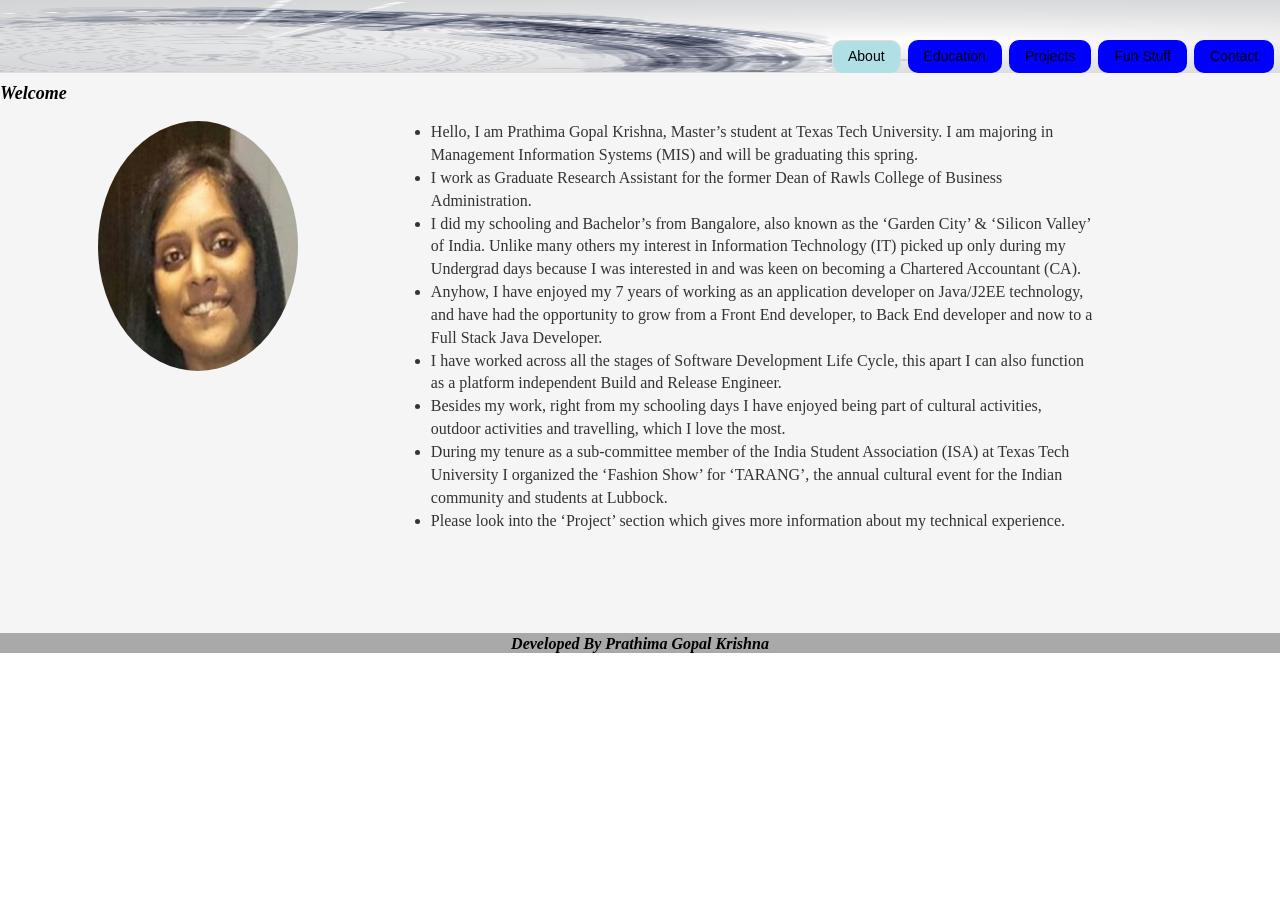
==== index.html @ 78127e40 "adding files" ====
<!doctype html>
<html>
<head>
<meta charset="utf-8">
<meta name="viewport" content="width=device-width, initial-scale=1">
<title>Prathima Gopal Krishna</title>
<link href="bootstrap-3.3.6-dist/css/bootstrap.min.css" rel="stylesheet" type="text/css">
<!-- jQuery library -->
<script src="https://ajax.googleapis.com/ajax/libs/jquery/1.12.0/jquery.min.js"></script>

<!-- Latest compiled JavaScript -->
<script src="http://maxcdn.bootstrapcdn.com/bootstrap/3.3.6/js/bootstrap.min.js"></script>

<!-- Style for carousel-->

</head>

<body>
<div class="container-fluid" align="left">
<div class="row" style="height:40px;"><img src="images/Vector-Stylish-Abstract-Technology-Background-02.jpg" 
alt="Cinque Terre" width="1365" height="72px"></img></div>
<div class="row">
  <div class="col-md-6" ></div>

    <ul class="nav nav-pills nav-tabs">
    <li class="active" ><a data-toggle="pill" href="#home">About</a></li>
    <li ><a data-toggle="pill" href="#menu1" >Education</a></li>
    <li ><a data-toggle="pill" href="#menu2">Projects</a></li>
    <li ><a data-toggle="pill" href="#menu3">Fun Stuff</a></li>
    <li ><a data-toggle="pill" href="#menu4">Contact</a></li>
  </ul>
</div>

  
  <div class="row" style="background-color:#F5F5F5;height:560px">
  <div class="tab-content">
    <div id="home" class="tab-pane fade in active">
    <div style="height:40px;font-family:Cambria, 'Hoefler Text', 'Liberation Serif', Times, 'Times New Roman', serif;font-size:18px;font-weight:bolder;font-style:italic;color:black;padding-top:8px;">Welcome</div>
      <table class="table" style="align-self:auto;border-color:black">
       <thead>
      <tr>
     </tr>
    </thead>
    <tbody>
      <tr>
      <td style="align-content:center;width:5%" ></td> 
        <td style="align-content:stretch;width:15%" ><img src="images/e027b202-7078-4789-ab4d-73de02828ff6.jpg" class="img-circle" alt="Cinque Terre" width="200" height="250px; "></img></td>
        <td style="align-content:center;width:40%;font-family:Cambria, 'Hoefler Text', 'Liberation Serif', Times, 'Times New Roman', serif;font-size:16px;font-weight:400;" >
       <ul>
       <li>Hello, I am Prathima Gopal Krishna, Master’s student at Texas Tech University. I am majoring in Management Information Systems (MIS) and will be graduating this spring. </li>
       <li>I work as Graduate Research Assistant for the former Dean of Rawls College of Business Administration. </li>
       <li>I did my schooling and Bachelor’s from Bangalore, also known as the ‘Garden City’ & ‘Silicon Valley’ of India. Unlike many others my interest in Information Technology (IT) picked up only during my Undergrad days because I was interested in and was keen on becoming a Chartered Accountant (CA). </li>
       <li>Anyhow, I have enjoyed my 7 years of working as an application developer on Java/J2EE technology, and have had the opportunity to grow from a Front End developer, to Back End developer and now to a Full Stack Java Developer.</li>
       <li> I have worked across all the stages of Software Development Life Cycle, this apart I can also function as a platform independent Build and Release Engineer.</li>
       <li>Besides my work, right from my schooling days I have enjoyed being part of cultural activities, outdoor activities and travelling, which I love the most.</li>
       <li>During my tenure as a sub-committee member of the India Student Association (ISA) at Texas Tech University I organized the ‘Fashion Show’ for ‘TARANG’, the annual cultural event for the Indian community and students at Lubbock. 
       </li>
       <li>Please look into the ‘Project’ section which gives more information about my technical experience.</li>
       </ul> 
</td>
       <td style="align-content:center;width:10%" ></td> 
       
      </tr>
    </tbody>

      </table>
    </div>
    <div id="menu1" class="tab-pane fade">
      <div style="height:20px;">&nbsp;</div>
     <div style="height:500px;overflow-y:auto">
     <p style="padding-left:300px;font-family:Cambria, 'Hoefler Text', 'Liberation Serif', Times, 'Times New Roman', serif;font-size:18px;font-weight:bold;font-style:italic;">Masters:</p>
     
      <p style="padding-left:300px;font-family:Cambria, 'Hoefler Text', 'Liberation Serif', Times, 'Times New Roman', serif;font-size:16px;"><b>Institute:</b>&nbsp;&nbsp;&nbsp;&nbsp;&nbsp;&nbsp;&nbsp;&nbsp;&nbsp;&nbsp;&nbsp;&nbsp;&nbsp;&nbsp;&nbsp;&nbsp;&nbsp;&nbsp;&nbsp;&nbsp;&nbsp;&nbsp;&nbsp;&nbsp;
      Texas Tech University (Lubbock-Texas)
      &nbsp;&nbsp;&nbsp;&nbsp;&nbsp;&nbsp;&nbsp;&nbsp;&nbsp;&nbsp;&nbsp;&nbsp;&nbsp;&nbsp;&nbsp;&nbsp;&nbsp;&nbsp;&nbsp;&nbsp;&nbsp;&nbsp;&nbsp;&nbsp;&nbsp;&nbsp;&nbsp;&nbsp;&nbsp;&nbsp;&nbsp;&nbsp;&nbsp;&nbsp;&nbsp;&nbsp;
      &nbsp;&nbsp;&nbsp;&nbsp;&nbsp;&nbsp;&nbsp;&nbsp;&nbsp;&nbsp;&nbsp;&nbsp;&nbsp;&nbsp;&nbsp;&nbsp;&nbsp;&nbsp;&nbsp;&nbsp;&nbsp;&nbsp;&nbsp;
   <a href="http://www.ttu.edu/">
      <img src="images/ttuicon.jpg" title="TTU" style="width:40px;height:40px;"></img>
    </a>  
      
     </p>
      <p style="padding-left:300px;font-family:Cambria, 'Hoefler Text', 'Liberation Serif', Times, 'Times New Roman', serif;font-size:16px;"><b>Major:</b>&nbsp;&nbsp;&nbsp;&nbsp;&nbsp;&nbsp;&nbsp;&nbsp;&nbsp;&nbsp;&nbsp;&nbsp;&nbsp;&nbsp;&nbsp;&nbsp;&nbsp;&nbsp;&nbsp;&nbsp;&nbsp;&nbsp;&nbsp;&nbsp;&nbsp;&nbsp;&nbsp;&nbsp;&nbsp;&nbsp;
      Management Information System(MIS)</p>
      <p style="padding-left:300px;font-family:Cambria, 'Hoefler Text', 'Liberation Serif', Times, 'Times New Roman', serif;font-size:16px;"><b>Core Courses:</b>&nbsp;&nbsp;&nbsp;&nbsp;&nbsp;&nbsp;&nbsp;&nbsp;&nbsp;&nbsp;&nbsp;&nbsp;&nbsp;&nbsp;&nbsp;
      Database Mangement</p>
      <p style="padding-left:458px;font-family:Cambria, 'Hoefler Text', 'Liberation Serif', Times, 'Times New Roman', serif;font-size:16px;">System Analysis and Design</p>
 <p style="padding-left:458px;font-family:Cambria, 'Hoefler Text', 'Liberation Serif', Times, 'Times New Roman', serif;font-size:16px;">Data & Text Mining</p>
  <p style="padding-left:458px;font-family:Cambria, 'Hoefler Text', 'Liberation Serif', Times, 'Times New Roman', serif;font-size:16px;">Data Management and Business Intelligence</p>     
  <p style="padding-left:458px;font-family:Cambria, 'Hoefler Text', 'Liberation Serif', Times, 'Times New Roman', serif;font-size:16px;">Business Analytics</p> 
  <p style="padding-left:300px;font-family:Cambria, 'Hoefler Text', 'Liberation Serif', Times, 'Times New Roman', serif;font-size:16px;"><b>Competencies:</b>&nbsp;&nbsp;&nbsp;&nbsp;&nbsp;&nbsp;&nbsp;&nbsp;&nbsp;&nbsp;&nbsp;&nbsp;&nbsp;
  Big Data, Hadoop, BI Tools</p>   
 
     <p style="padding-left:300px;font-family:Cambria, 'Hoefler Text', 'Liberation Serif', Times, 'Times New Roman', serif;font-size:18px;font-weight:bold;font-style:italic;">Bachelors:</p>
      <p style="padding-left:300px;font-family:Cambria, 'Hoefler Text', 'Liberation Serif', Times, 'Times New Roman', serif;font-size:16px;"><b>Institute:</b>&nbsp;&nbsp;&nbsp;&nbsp;&nbsp;&nbsp;&nbsp;&nbsp;&nbsp;&nbsp;&nbsp;&nbsp;&nbsp;&nbsp;&nbsp;&nbsp;&nbsp;&nbsp;&nbsp;&nbsp;&nbsp;&nbsp;&nbsp;&nbsp;
      Amrita Institute Of Technology & Science (Bangalore-India)
      &nbsp;&nbsp;&nbsp;&nbsp;&nbsp;&nbsp;&nbsp;&nbsp;&nbsp;&nbsp;&nbsp;&nbsp;&nbsp;&nbsp;&nbsp;&nbsp;&nbsp;&nbsp;&nbsp;
      <a href="https://www.amrita.edu/">
      <img src="images/amInst.jpg" title="AMU" style="width:40px;height:40px;"></img>
    </a> 
     </p>
      <p style="padding-left:300px;font-family:Cambria, 'Hoefler Text', 'Liberation Serif', Times, 'Times New Roman', serif;font-size:16px;"><b>Major:</b>&nbsp;&nbsp;&nbsp;&nbsp;&nbsp;&nbsp;&nbsp;&nbsp;&nbsp;&nbsp;&nbsp;&nbsp;&nbsp;&nbsp;&nbsp;&nbsp;&nbsp;&nbsp;&nbsp;&nbsp;&nbsp;&nbsp;&nbsp;&nbsp;&nbsp;&nbsp;&nbsp;&nbsp;&nbsp;&nbsp;
      Computer Science</p>
      <p style="padding-left:300px;font-family:Cambria, 'Hoefler Text', 'Liberation Serif', Times, 'Times New Roman', serif;font-size:16px;"><b>Core Courses:</b>&nbsp;&nbsp;&nbsp;&nbsp;&nbsp;&nbsp;&nbsp;&nbsp;&nbsp;&nbsp;&nbsp;&nbsp;&nbsp;&nbsp;&nbsp;&nbsp;
      Data Structures with C</p>
      <p style="padding-left:460px;font-family:Cambria, 'Hoefler Text', 'Liberation Serif', Times, 'Times New Roman', serif;font-size:16px;">Database Management Systems</p>
 <p style="padding-left:460px;font-family:Cambria, 'Hoefler Text', 'Liberation Serif', Times, 'Times New Roman', serif;font-size:16px;">Java Programming</p>
  <p style="padding-left:460px;font-family:Cambria, 'Hoefler Text', 'Liberation Serif', Times, 'Times New Roman', serif;font-size:16px;">Software Engineering</p>     
  <p style="padding-left:460px;font-family:Cambria, 'Hoefler Text', 'Liberation Serif', Times, 'Times New Roman', serif;font-size:16px;">Unix and Shell Programming</p>
  <p style="padding-left:460px;font-family:Cambria, 'Hoefler Text', 'Liberation Serif', Times, 'Times New Roman', serif;font-size:16px;">Operating Systems</p>
    <p style="padding-left:300px;font-family:Cambria, 'Hoefler Text', 'Liberation Serif', Times, 'Times New Roman', serif;font-size:16px;"><b>Competencies:</b>&nbsp;&nbsp;&nbsp;&nbsp;&nbsp;&nbsp;&nbsp;&nbsp;&nbsp;&nbsp;&nbsp;&nbsp;&nbsp;&nbsp;
    Java, Unix Shell Scripting, Data Structures</p> 
  
      </div>
    </div>
    
    <div id="menu2" class="tab-pane fade">
      <div style="height:40px;"></div>
      <div style="height:500px;overflow-y:auto">
       <!-- Academic Projects-->
      <p style="padding-left:200px;font-family:Cambria, 'Hoefler Text', 'Liberation Serif', Times, 'Times New Roman', serif;font-size:18px;font-weight:bold;">Academic Projects</p>
    
      <div class="panel-group" id="accordion">
    <div class="panel panel-default">
      <div class="panel-heading">
        <a style="font-family:Cambria, 'Hoefler Text', 'Liberation Serif', Times, 'Times New Roman', serif;font-size:16px;" data-toggle="collapse" data-parent="#accordion" href="#collapse1">Project in Database Management</a>
      </div>
      <div id="collapse1" class="panel-collapse collapse">
        <div class="panel-body">
        <p style="font-family:Cambria, 'Hoefler Text', 'Liberation Serif', Times, 'Times New Roman', serif;font-size:16px;"><b>Course Name:</b> Database Management</p>
        <p style="font-family:Cambria, 'Hoefler Text', 'Liberation Serif', Times, 'Times New Roman', serif;font-size:16px;"><b>Project Title:</b> Ideal Residency</p>
        <p style="font-family:Cambria, 'Hoefler Text', 'Liberation Serif', Times, 'Times New Roman', serif;font-size:16px;"><b>Tehnology & Tools:</b> SQL Server Management Studio, Visual Paradigm, Visual Studio (2012), SQL, PL/SQL, ASP.NET.</p>
        <p style="font-family:Cambria, 'Hoefler Text', 'Liberation Serif', Times, 'Times New Roman', serif;font-size:16px;"><b>Description:</b> The goal of this project was to design and develop a web based application using concepts from the course. 
        <br>
We decided to create a web application for the housing industry, precisely the apartment sector. 
<br>

The application designed and developed offered functionalities such as select and book apartments, rent and utility payments. 
</p>
        <p style="font-family:Cambria, 'Hoefler Text', 'Liberation Serif', Times, 'Times New Roman', serif;font-size:16px;"><b>Outcome:</b>
        The user requirements were documented in the Software requirement specification (SRS) document.
        <br>
Business rules were deduced from the user requirements. 
 <br>
Prepared list of all possible user queries. 
 <br>
List the System requirements with emphasis on response time and system security. 
 <br>
Creation of the logical and physical data model.
 <br>
Creation of the database and the related tables using the physical data model. 
 <br>
Design of the User interface using Dreamweaver and creation of the application using ASP.NET component of Visual studio.
 <br>
Sample Screen & Data model (Logical and Physical):&nbsp;&nbsp; <img src="images/sampleScreenShot.png" title="Screen" style="width:40px;height:40px;"></img>&nbsp;&nbsp;&nbsp;&nbsp;<img src="images/logicalmodel.png" title="Logical model" style="width:40px;height:40px;"></img>&nbsp;&nbsp;&nbsp;&nbsp;<img src="images/physicalmodel.png" title="Physical model" style="width:40px;height:40px;"></img>
        
        </p>
        </div>
      </div>
    </div>
    <div class="panel panel-default">
      <div class="panel-heading">
      
          <a style="font-family:Cambria, 'Hoefler Text', 'Liberation Serif', Times, 'Times New Roman', serif;font-size:16px;" data-toggle="collapse" data-parent="#accordion" href="#collapse2">Project in Systems Analysis and Design</a>
        
      </div>
      <div id="collapse2" class="panel-collapse collapse">
        <div class="panel-body">
               <p style="font-family:Cambria, 'Hoefler Text', 'Liberation Serif', Times, 'Times New Roman', serif;font-size:16px;"><b>Course Name:</b> Systems Analysis and Design</p>
        <p style="font-family:Cambria, 'Hoefler Text', 'Liberation Serif', Times, 'Times New Roman', serif;font-size:16px;"><b>Project Title:</b> Clinical Research</p>
        <p style="font-family:Cambria, 'Hoefler Text', 'Liberation Serif', Times, 'Times New Roman', serif;font-size:16px;"><b>Tehnology & Tools:</b> Visual Paradigm, SQL Server Management Studio, Visual Studio</p>
        <p style="font-family:Cambria, 'Hoefler Text', 'Liberation Serif', Times, 'Times New Roman', serif;font-size:16px;"><b>Description:</b>
        Goal of this project was to use the concepts from System analysis and design and to design a new system for high-level functional requirements of the EHR Clinical Research module as listed on the <a href="http://www.hl7.org/implement/standards/product_brief.cfm?product_id=16" style="font-style:italic">HL7</a> website.
        </p>
        <p style="font-family:Cambria, 'Hoefler Text', 'Liberation Serif', Times, 'Times New Roman', serif;font-size:16px;"><b>Outcome:</b>
        Derived the functional and non-functional requirements from the high level functional requirements. 
        <br>
Created the domain and design class diagram, sample:&nbsp;&nbsp; <img src="images/domainSAD.png" title="Screen" style="width:40px;height:40px;"> &nbsp;&nbsp; <img src="images/designSAD.png" title="Screen" style="width:40px;height:40px;">
 <br>
Created the Use Case diagrams, sample: &nbsp;&nbsp; <img src="images/useCaseSAD.png" title="Screen" style="width:40px;height:40px;">
 <br>
Created the Logical database design with the description of the tables, attributes and data type.
 <br>
Created the Sequence Diagrams, sample:&nbsp;&nbsp; <img src="images/seqSAD.png" title="Screen" style="width:40px;height:40px;">
        </p>
        
        </div>
      </div>
    </div>
    <div class="panel panel-default">
      <div class="panel-heading">
        <a style="font-family:Cambria, 'Hoefler Text', 'Liberation Serif', Times, 'Times New Roman', serif;font-size:16px;" data-toggle="collapse" data-parent="#accordion" href="#collapse3">Project in Data Management and Business Intelligence</a>
        
      </div>
      <div id="collapse3" class="panel-collapse collapse">
        <div class="panel-body">
               <p style="font-family:Cambria, 'Hoefler Text', 'Liberation Serif', Times, 'Times New Roman', serif;font-size:16px;"><b>Course Name:</b> Data Management and Business Intelligence</p>
        <p style="font-family:Cambria, 'Hoefler Text', 'Liberation Serif', Times, 'Times New Roman', serif;font-size:16px;"><b>Project Title:</b> Data Warehousing-Using Hadoop and SQL Server 2008</p>
        <p style="font-family:Cambria, 'Hoefler Text', 'Liberation Serif', Times, 'Times New Roman', serif;font-size:16px;"><b>Tehnology & Tools:</b> Visual Studio, SSIS, SSAS, SAS Enterprise Guide, Tableau, Hortonworks Sandbox distribution of Hadoop, Hive, Sqoop</p>
        <p style="font-family:Cambria, 'Hoefler Text', 'Liberation Serif', Times, 'Times New Roman', serif;font-size:16px;"><b>Description:</b>
Creation and analysis of a datamart using 2 different data sets on SQL Server 2008 and Hadoop.
        <br>
Analysis of the datamart viz. reports created using Tableau and SAS Enterprise Guide.

        </p>
        <p style="font-family:Cambria, 'Hoefler Text', 'Liberation Serif', Times, 'Times New Roman', serif;font-size:16px;"><b>Outcome:</b>
        Data Cleansing and loading is done viz. ETL using SSIS component of Visual Studio, sample: &nbsp;&nbsp; <img src="images/etl.png" title="Screen" style="width:40px;height:40px;">
        <br>
Data mart created using the SSIS component of Visual Studio and using Hortonworks Sandbox file browser.
<br>
Data inserted from SQL server to Hadoop using Sqoop.
<br>
Drill down the cube/datamart results by various parameters, sample:&nbsp;&nbsp; Tableau <img src="images/Tab.png" title="Screen" style="width:40px;height:40px;"> &nbsp;&nbsp; SAS EG.<img src="images/SSAS.png" title="Screen" style="width:40px;height:40px;">

        </p>
        </div>
      </div>
    </div>
  </div>
    
    
    
     <br>
     <!-- Professional Projects--> 
       <p style="padding-left:200px;font-family:Cambria, 'Hoefler Text', 'Liberation Serif', Times, 'Times New Roman', serif;font-size:18px;font-weight:bold;">Professional Projects</p>
       
             <div class="panel-group" id="accordion1">
    <div class="panel panel-default">
      <div class="panel-heading">
        <a style="font-family:Cambria, 'Hoefler Text', 'Liberation Serif', Times, 'Times New Roman', serif;font-size:16px;" data-toggle="collapse" data-parent="#accordion1" href="#collapse4">Project at Texas Tech University</a>
      </div>
      <div id="collapse4" class="panel-collapse collapse">
        <div class="panel-body">
               <p style="font-family:Cambria, 'Hoefler Text', 'Liberation Serif', Times, 'Times New Roman', serif;font-size:16px;"><b>Client:</b> National Science Foundation(NSF)</p>
        <p style="font-family:Cambria, 'Hoefler Text', 'Liberation Serif', Times, 'Times New Roman', serif;font-size:16px;"><b>Project Title:</b> Network Critical Interdependent Infrastructure Systems</p>
        <p style="font-family:Cambria, 'Hoefler Text', 'Liberation Serif', Times, 'Times New Roman', serif;font-size:16px;"><b>Tehnology & Tools:</b> Java, Power World, Any Logic Simulation</p>
        <p style="font-family:Cambria, 'Hoefler Text', 'Liberation Serif', Times, 'Times New Roman', serif;font-size:16px;"><b>Description:</b>
        The objective is to develop a research framework for assessing the resilience and economic impact of disasters on networked critical interdependent infrastructures.
        </p>
        <p style="font-family:Cambria, 'Hoefler Text', 'Liberation Serif', Times, 'Times New Roman', serif;font-size:16px;"><b>Outcome:</b>
     Evaluated the resilience and impact of disasters on network critical interdependent system by designing a framework and simulating an agent based model of the framework. 
     <br>
Demonstrated that a multi-drop framework is secure and resilient to attacks.  

        </p>
        </div>
      </div>
    </div>
    <div class="panel panel-default">
      <div class="panel-heading">
        <a style="font-family:Cambria, 'Hoefler Text', 'Liberation Serif', Times, 'Times New Roman', serif;font-size:16px;" data-toggle="collapse" data-parent="#accordion1" href="#collapse5">Project at HP(1)</a>
      </div>
      <div id="collapse5" class="panel-collapse collapse">
        <div class="panel-body">       <p style="font-family:Cambria, 'Hoefler Text', 'Liberation Serif', Times, 'Times New Roman', serif;font-size:16px;"><b>Client:</b> Telstra</p>
        <p style="font-family:Cambria, 'Hoefler Text', 'Liberation Serif', Times, 'Times New Roman', serif;font-size:16px;"><b>Project Title:</b> National Broadband Network (NBN)</p>
        <p style="font-family:Cambria, 'Hoefler Text', 'Liberation Serif', Times, 'Times New Roman', serif;font-size:16px;"><b>Tehnology & Tools:</b> Java, JSP, HTML, CSS, Hibernate, SOAP UI, REST, WSDL, XML, HP Quality Center, Winscp, Putty, Websphere, SVN, Eclipse, Oracle DB. </p>
        <p style="font-family:Cambria, 'Hoefler Text', 'Liberation Serif', Times, 'Times New Roman', serif;font-size:16px;"><b>Description:</b>
        NBN is the enhanced e-business application of LOLO, a legacy application that supports automatic ordering processes for Telstra Wholesale Service Providers.
        </p>
        <p style="font-family:Cambria, 'Hoefler Text', 'Liberation Serif', Times, 'Times New Roman', serif;font-size:16px;"><b>Outcome:</b>
        Implemented product ordering and tracking system of the Telstra NBN application with minimum defects.
<br>
Awarded the HP-E-Award for quick troubleshooting and resolution of defects during System Integration Testing (SIT) at onsite and offshore. 
<br>
Reduced the defect resolution time and quality improvement by minimizing the defects during User Acceptance Testing (UAT) and production release by leading and assisting the team.

        
        </p></div>
      </div>
    </div>
    <div class="panel panel-default">
      <div class="panel-heading">
        <a style="font-family:Cambria, 'Hoefler Text', 'Liberation Serif', Times, 'Times New Roman', serif;font-size:16px;" data-toggle="collapse" data-parent="#accordion1" href="#collapse6">Project at HP(2)</a>
      </div>
      <div id="collapse6" class="panel-collapse collapse">
        <div class="panel-body"> <p style="font-family:Cambria, 'Hoefler Text', 'Liberation Serif', Times, 'Times New Roman', serif;font-size:16px;"><b>Client:</b> Symantec</p>
        <p style="font-family:Cambria, 'Hoefler Text', 'Liberation Serif', Times, 'Times New Roman', serif;font-size:16px;"><b>Project Title:</b> Symantec Build & Release Engineering Team</p>
        <p style="font-family:Cambria, 'Hoefler Text', 'Liberation Serif', Times, 'Times New Roman', serif;font-size:16px;"><b>Tehnology & Tools:</b> Unix Shell Scripting, Remedy, Perforce, Winscp, Putty. </p>
        <p style="font-family:Cambria, 'Hoefler Text', 'Liberation Serif', Times, 'Times New Roman', serif;font-size:16px;"><b>Description:</b>
        To perform build and release activities for applications developed on various platforms adhering to the release management process. 
        </p>
        <p style="font-family:Cambria, 'Hoefler Text', 'Liberation Serif', Times, 'Times New Roman', serif;font-size:16px;"><b>Outcome:</b>
        Migrated applications across platforms to UAT and production environment. 
<br>
Reduced the build and deployment time by automating build scripts. 
<br>
Monitored and performed error free database baseline activity. 

        
        </p></div>
      </div>
    </div>
    <div class="panel panel-default">
          <div class="panel-heading">
            <a style="font-family:Cambria, 'Hoefler Text', 'Liberation Serif', Times, 'Times New Roman', serif;font-size:16px;" data-toggle="collapse" data-parent="#accordion1" href="#collapse7">Project at IGATE</a>
          </div>
          <div id="collapse7" class="panel-collapse collapse">
            <div class="panel-body">       <p style="font-family:Cambria, 'Hoefler Text', 'Liberation Serif', Times, 'Times New Roman', serif;font-size:16px;"><b>Client:</b> HONDA</p>
        <p style="font-family:Cambria, 'Hoefler Text', 'Liberation Serif', Times, 'Times New Roman', serif;font-size:16px;"><b>Project Title:</b> Apollo Seihen</p>
        <p style="font-family:Cambria, 'Hoefler Text', 'Liberation Serif', Times, 'Times New Roman', serif;font-size:16px;"><b>Tehnology & Tools:</b> Java, Hibernate, JSP, HTML, CSS, DB2, Junit, Star UML, Spring, Websphere.</p>
        <p style="font-family:Cambria, 'Hoefler Text', 'Liberation Serif', Times, 'Times New Roman', serif;font-size:16px;"><b>Description:</b>
        To deliver a solution to enable an accurate calculation of a DAD (Dealer arrival date) and keep to it.
        <br>
To provide monitoring and management of progress of a vehicle along the supply chain.
        <br>
 To enable business to meet the fixed DAD which will provide confidence to the Dealer networks on the delivery promise received from Honda.

        </p>
        <p style="font-family:Cambria, 'Hoefler Text', 'Liberation Serif', Times, 'Times New Roman', serif;font-size:16px;"><b>Outcome:</b>
        In the automated system to deduce HONDA dealer arrival date, implemented the ordering process with minimum defects. 
<br>
Implemented the data model of the application.
<br>
Led and mentored a small team of UI developers in timely delivery of the deliverables. 
<br>
Accurately captured business rules by reverse engineering the legacy system developed in COBOL.
<br>
Ensured error free version controlling while assisting as configuration controller.
        </p></div>
          </div>
    </div>
    <div class="panel panel-default">
          <div class="panel-heading">
             <a style="font-family:Cambria, 'Hoefler Text', 'Liberation Serif', Times, 'Times New Roman', serif;font-size:16px;" data-toggle="collapse" data-parent="#accordion1" href="#collapse8">Project at Crimson Logic(1)</a>
          </div>
          <div id="collapse8" class="panel-collapse collapse">
            <div class="panel-body">       <p style="font-family:Cambria, 'Hoefler Text', 'Liberation Serif', Times, 'Times New Roman', serif;font-size:16px;"><b>Client:</b> Quatar Customs</p>
        <p style="font-family:Cambria, 'Hoefler Text', 'Liberation Serif', Times, 'Times New Roman', serif;font-size:16px;"><b>Project Title:</b> Quatar Customs Single Window Clearance System(QCCSW)</p>
        <p style="font-family:Cambria, 'Hoefler Text', 'Liberation Serif', Times, 'Times New Roman', serif;font-size:16px;"><b>Tehnology & Tools:</b> Java, Spring, Hibernate, JSP, CSS, HTML, HP Quality Center, Oracle, Eclipse, Weblogic</p>
        <p style="font-family:Cambria, 'Hoefler Text', 'Liberation Serif', Times, 'Times New Roman', serif;font-size:16px;"><b>Description:</b>
        QCCSW system facilitates Qatar customs and traders for effective customs clearance by increasing the efficiency through time and cost savings for traders in their dealings with various government authorities for obtaining the relevant clearance and permit(s) for moving cargoes across national or economic borders.
        </p>
        <p style="font-family:Cambria, 'Hoefler Text', 'Liberation Serif', Times, 'Times New Roman', serif;font-size:16px;"><b>Outcome:</b>
        
    Implemented and tested the guarantee and refund payment system of the system with minimum defects.
        </p></div>
          </div>
    </div>
     <div class="panel panel-default">
          <div class="panel-heading">
            <a style="font-family:Cambria, 'Hoefler Text', 'Liberation Serif', Times, 'Times New Roman', serif;font-size:16px;" data-toggle="collapse" data-parent="#accordion1" href="#collapse9">Project at Crimson Logic(2)</a>
          
          </div>
          <div id="collapse9" class="panel-collapse collapse">
            <div class="panel-body">       <p style="font-family:Cambria, 'Hoefler Text', 'Liberation Serif', Times, 'Times New Roman', serif;font-size:16px;"><b>Client:</b> Human Resource Department, Crimson Logic, Bangalore</p>
        <p style="font-family:Cambria, 'Hoefler Text', 'Liberation Serif', Times, 'Times New Roman', serif;font-size:16px;"><b>Project Title:</b> Online Performance Monitoring System</p>
        <p style="font-family:Cambria, 'Hoefler Text', 'Liberation Serif', Times, 'Times New Roman', serif;font-size:16px;"><b>Tehnology & Tools:</b> Java, JSP, Struts, JDeveloper, Tomcat, Oracle</p>
        <p style="font-family:Cambria, 'Hoefler Text', 'Liberation Serif', Times, 'Times New Roman', serif;font-size:16px;"><b>Description:</b>
        Online Performance Monitoring System is an automated rating tool that enables the management to review, rate the performance of all employees, generate the bell curve and desired reports. 
        <br>
The aim is to eliminate the paper based performance review process.

        </p>
        <p style="font-family:Cambria, 'Hoefler Text', 'Liberation Serif', Times, 'Times New Roman', serif;font-size:16px;"><b>Outcome:</b>
        Interacting with the HR department accurately captured user requirements.
        <br>
Implemented and tested the system with minimum defects.
<br>
Exclusively maintained the system. 

        </p></div>
          </div>
    </div>
 </div> 
      
   
      </div>
    </div>
    <div id="menu3" class="tab-pane fade">
      <div style="height:40px;"></div>
     
     <table class="table" style="align-self:auto;border-color:black">
       <thead>
      <tr>
     </tr>
    </thead>
    <tbody>
      <tr>
      <td style="width:40%" >
       <img class="img-rounded" src="images/IMG-20150321-WA0071.jpg" style="width:80%;height:35%;"></img> 
      </td> 
       <td style="width:40%">
       <p style="padding-top:50px;font-family:Cambria, 'Hoefler Text', 'Liberation Serif', Times, 'Times New Roman', serif;font-size:16px;font-weight:400;align-content:stretch;">
       <ul>
       <li>Besides work and studies I enjoy travelling, music, karaoke, dance and reading.</li>
       <li> I am a level 1 bharatanatyam dancer, have learnt Indian classical music and enjoy reading non-fictional crime and medical thrillers.</li>
       <li>Some of my favourite authors are John Grisham, Robin Cook, Jeffery Archer,Khaled Hosseine and Sudha Murthy etc.</li>
       <li> I have travelled most of Karnataka (where I come from), Kerala, Chennai, parts of Andhra Pradesh, Jaipur, Mumbai, Melbourne, New Mexico and most part of Texas, but my ultimate dream is to travel the world.</li>
       </ul>
 </p>
        </td>
        </tr>
        <tr style="height:60px;">
       <td style="width:10%" >
        <img class="img-rounded" src="images/DSC01333.JPG" style="padding-left:50px;padding-top:50px; width:200px;height:200px;"></img> 
       </td> 
       <td style="width:10%" >
        <img class="img-rounded" src="images/DSC01200.JPG" style="width:200px;height:200px;"></img> 
       </td> 
       <td style="width:40%" >
        <img class="img-rounded" src="images/DSC00167.JPG" style="align-content:center;width:200px;height:200px;"></img> 
       </td> 
      
      </tr>
    </tbody>

      </table>

    </div>
    <div id="menu4" class="tab-pane fade">
    <div style="height:100px;">&nbsp;</div>
    <div class="well well-lg">
    <table class="table" style="align-self:center;">
      <tbody>
      <tr align="center">
      <td>
      <p style="font-family:Cambria, 'Hoefler Text', 'Liberation Serif', Times, 'Times New Roman', serif;font-size:18px;font-weight:bold">Email:
    <a href="mailto:prath29@gmail.com">
      <img src="images/emailIcon.png"  style="width:40px;height:40px;"></img>
    </a>
    </p>
    <br><br><br><br><br><br><br><br>
    <p style="padding-left:10px;font-family:Cambria, 'Hoefler Text', 'Liberation Serif', Times, 'Times New Roman', serif;font-size:18px;font-weight:bold">
    GitHub:
      <a href="https://github.com/prathimagopalkrishna">
      <img src="images/githubIcon.png"  style="width:40px;height:40px;"></img>
    </a>
    
    </p>
     </td> 
      <td style="align-content:center;" ><p style="font-family:Cambria, 'Hoefler Text', 'Liberation Serif', Times, 'Times New Roman', serif;font-size:18px;font-weight:bold">LinkedIn:
     <a href="https://www.linkedin.com/in/prathimagopalkrishna">
      <img src="images/Linkedin_grey.png"  style="width:40px;height:40px;"></img>
    </a>
    </p>
   <br><br><br><br><br><br><br><br>
   <p style="font-family:Cambria, 'Hoefler Text', 'Liberation Serif', Times, 'Times New Roman', serif;font-size:18px;font-weight:bold">Google+:
   <a href="https://plus.google.com/+prathimakrishnagopal/about"
   rel="publisher" target="_top" style="text-decoration:none;">
<img src="images/google+.jpg"  style="width:45px;height:45px;"></img>
</a>
 </p>
    
    </td> 
      <td style="align-content:center;" > 
       <p style="font-family:Cambria, 'Hoefler Text', 'Liberation Serif', Times, 'Times New Roman', serif;font-size:18px;font-weight:bold">Twitter:
    <a href="https://twitter.com/prathikri" data-show-count="false">
      <img src="images/twitter.jpg"  style="width:40px;height:40px;"></img>
    </a>
        
    </p>
   
    </td> 
    </tr>
    
</tbody>
</table>
    </div>
     </div>
  </div>
  </div>
  
  
  </div>

<footer style="height:20px;background-color:#A9A9A9; text-align:center;font-family:Cambria, 'Hoefler Text', 'Liberation Serif', Times, 'Times New Roman', serif;font-size:16px;color:black;font-weight:bolder;font-style:italic">Developed By Prathima Gopal Krishna</footer>
</body>
</html>
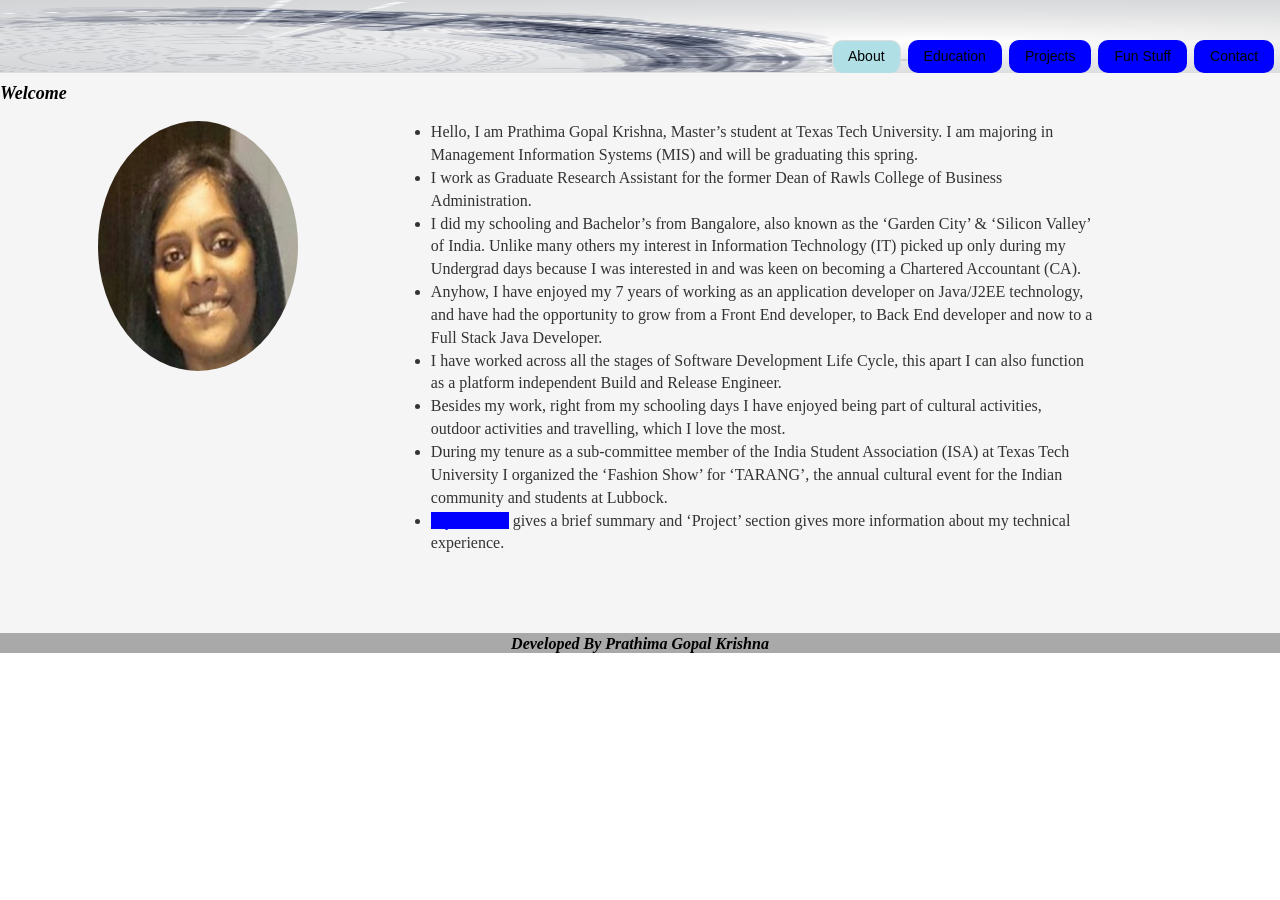
==== commit 74038ae0: "adding files" ====
--- a/index.html
+++ b/index.html
@@ -5,13 +5,15 @@
 <meta name="viewport" content="width=device-width, initial-scale=1">
 <title>Prathima Gopal Krishna</title>
 <link href="bootstrap-3.3.6-dist/css/bootstrap.min.css" rel="stylesheet" type="text/css">
+<link href="bootstrap-3.3.6-dist/css/modal.css" rel="stylesheet" type="text/css">
 <!-- jQuery library -->
 <script src="https://ajax.googleapis.com/ajax/libs/jquery/1.12.0/jquery.min.js"></script>
 
 <!-- Latest compiled JavaScript -->
 <script src="http://maxcdn.bootstrapcdn.com/bootstrap/3.3.6/js/bootstrap.min.js"></script>
 
-<!-- Style for carousel-->
+<!-- Style for modal-->
+<script src="bootstrap-3.3.6-dist/js/modalOpen.js"></script>
 
 </head>
 
@@ -55,7 +57,8 @@
        <li>Besides my work, right from my schooling days I have enjoyed being part of cultural activities, outdoor activities and travelling, which I love the most.</li>
        <li>During my tenure as a sub-committee member of the India Student Association (ISA) at Texas Tech University I organized the ‘Fashion Show’ for ‘TARANG’, the annual cultural event for the Indian community and students at Lubbock. 
        </li>
-       <li>Please look into the ‘Project’ section which gives more information about my technical experience.</li>
+       <li><a class="view-pdf" href="PrathimaGopalKrishna.pdf" title="Resume" style="color:blue;"><u>My Resume</u></a>
+       gives a brief summary and ‘Project’ section gives more information about my technical experience.</li>
        </ul> 
 </td>
        <td style="align-content:center;width:10%" ></td> 
--- a/bootstrap-3.3.6-dist/css/modal.css
+++ b/bootstrap-3.3.6-dist/css/modal.css
@@ -0,0 +1,18 @@
+    .iframe-container {    
+    padding-bottom: 60%;
+    padding-top: 30px; height: 0; overflow: hidden;
+}
+ 
+.iframe-container iframe,
+.iframe-container object,
+.iframe-container embed{
+    position: absolute;
+    top: 0;
+    left: 0;
+    width: 100%;
+    height: 100%;
+}
+
+.modal.in .modal-dialog {
+  transform: none; /*translate(0px, 0px);*/
+}
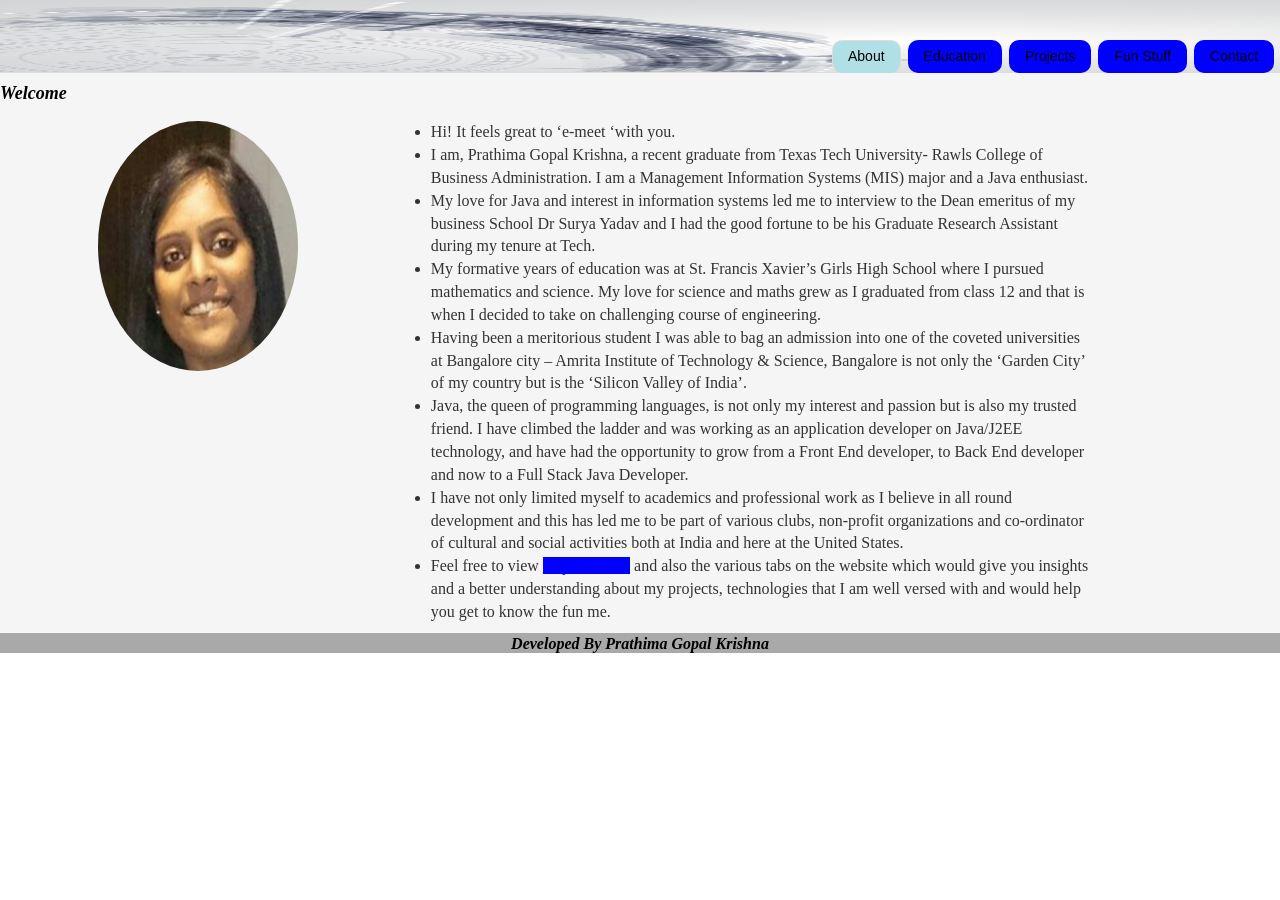
==== commit 1eadb970: "adding" ====
--- a/index.html
+++ b/index.html
@@ -19,7 +19,7 @@
 
 <body>
 <div class="container-fluid" align="left">
-<div class="row" style="height:40px;"><img src="images/Vector-Stylish-Abstract-Technology-Background-02.jpg" 
+<div class="row" style="height:40px;"><img src="images/Vector-Stylish-Abstract-Technology-Background-02.jpg"
 alt="Cinque Terre" width="1365" height="72px"></img></div>
 <div class="row">
   <div class="col-md-6" ></div>
@@ -33,7 +33,7 @@
   </ul>
 </div>
 
-  
+
   <div class="row" style="background-color:#F5F5F5;height:560px">
   <div class="tab-content">
     <div id="home" class="tab-pane fade in active">
@@ -45,24 +45,22 @@
     </thead>
     <tbody>
       <tr>
-      <td style="align-content:center;width:5%" ></td> 
+      <td style="align-content:center;width:5%" ></td>
         <td style="align-content:stretch;width:15%" ><img src="images/e027b202-7078-4789-ab4d-73de02828ff6.jpg" class="img-circle" alt="Cinque Terre" width="200" height="250px; "></img></td>
         <td style="align-content:center;width:40%;font-family:Cambria, 'Hoefler Text', 'Liberation Serif', Times, 'Times New Roman', serif;font-size:16px;font-weight:400;" >
        <ul>
-       <li>Hello, I am Prathima Gopal Krishna, Master’s student at Texas Tech University. I am majoring in Management Information Systems (MIS) and will be graduating this spring. </li>
-       <li>I work as Graduate Research Assistant for the former Dean of Rawls College of Business Administration. </li>
-       <li>I did my schooling and Bachelor’s from Bangalore, also known as the ‘Garden City’ & ‘Silicon Valley’ of India. Unlike many others my interest in Information Technology (IT) picked up only during my Undergrad days because I was interested in and was keen on becoming a Chartered Accountant (CA). </li>
-       <li>Anyhow, I have enjoyed my 7 years of working as an application developer on Java/J2EE technology, and have had the opportunity to grow from a Front End developer, to Back End developer and now to a Full Stack Java Developer.</li>
-       <li> I have worked across all the stages of Software Development Life Cycle, this apart I can also function as a platform independent Build and Release Engineer.</li>
-       <li>Besides my work, right from my schooling days I have enjoyed being part of cultural activities, outdoor activities and travelling, which I love the most.</li>
-       <li>During my tenure as a sub-committee member of the India Student Association (ISA) at Texas Tech University I organized the ‘Fashion Show’ for ‘TARANG’, the annual cultural event for the Indian community and students at Lubbock. 
-       </li>
-       <li><a class="view-pdf" href="PrathimaGopalKrishna.pdf" title="Resume" style="color:blue;"><u>My Resume</u></a>
-       gives a brief summary and ‘Project’ section gives more information about my technical experience.</li>
-       </ul> 
+       <li>Hi! It feels great to ‘e-meet ‘with you.</li>
+       <li>I am, Prathima Gopal Krishna, a recent graduate from Texas Tech University- Rawls College of Business Administration. I am a Management Information Systems (MIS) major and a Java enthusiast.</li>
+       <li>My love for Java and interest in information systems led me to interview to the Dean emeritus of my business School Dr Surya Yadav and I had the good fortune to be his Graduate Research Assistant during my tenure at Tech.</li>
+       <li>My formative years of education was at St. Francis Xavier’s Girls High School where I pursued mathematics and science. My love for science and maths grew as I graduated from class 12 and that is when I decided to take on challenging course of engineering. </li>
+       <li> Having been a meritorious student I was able to bag an admission into one of the coveted universities at Bangalore city – Amrita Institute of Technology & Science, Bangalore is not only the ‘Garden City’ of my country but is the ‘Silicon Valley of India’.</li>
+      <li>Java, the queen of programming languages, is not only my interest and passion but is also my trusted friend. I have climbed the ladder and was working as an application developer on Java/J2EE technology, and have had the opportunity to grow from a Front End developer, to Back End developer and now to a Full Stack Java Developer.</li>
+      <li>I have not only limited myself to academics and professional work as I believe in all round development and this has led me to be part of various clubs, non-profit organizations and co-ordinator of cultural and social activities both at India and here at the United States.</li>
+       <li>Feel free to view <a class="view-pdf" href="PrathimaGopalKrishna.pdf" title="Resume" style="color:blue;"><u>‘My Resume’</u></a> and also the various tabs on the website which would give you insights and a better understanding about my projects, technologies that I am well versed with and would help you get to know the fun me.</li>
+      </ul>
 </td>
-       <td style="align-content:center;width:10%" ></td> 
-       
+       <td style="align-content:center;width:10%" ></td>
+
       </tr>
     </tbody>
 
@@ -72,15 +70,15 @@
       <div style="height:20px;">&nbsp;</div>
      <div style="height:500px;overflow-y:auto">
      <p style="padding-left:300px;font-family:Cambria, 'Hoefler Text', 'Liberation Serif', Times, 'Times New Roman', serif;font-size:18px;font-weight:bold;font-style:italic;">Masters:</p>
-     
+
       <p style="padding-left:300px;font-family:Cambria, 'Hoefler Text', 'Liberation Serif', Times, 'Times New Roman', serif;font-size:16px;"><b>Institute:</b>&nbsp;&nbsp;&nbsp;&nbsp;&nbsp;&nbsp;&nbsp;&nbsp;&nbsp;&nbsp;&nbsp;&nbsp;&nbsp;&nbsp;&nbsp;&nbsp;&nbsp;&nbsp;&nbsp;&nbsp;&nbsp;&nbsp;&nbsp;&nbsp;
       Texas Tech University (Lubbock-Texas)
       &nbsp;&nbsp;&nbsp;&nbsp;&nbsp;&nbsp;&nbsp;&nbsp;&nbsp;&nbsp;&nbsp;&nbsp;&nbsp;&nbsp;&nbsp;&nbsp;&nbsp;&nbsp;&nbsp;&nbsp;&nbsp;&nbsp;&nbsp;&nbsp;&nbsp;&nbsp;&nbsp;&nbsp;&nbsp;&nbsp;&nbsp;&nbsp;&nbsp;&nbsp;&nbsp;&nbsp;
       &nbsp;&nbsp;&nbsp;&nbsp;&nbsp;&nbsp;&nbsp;&nbsp;&nbsp;&nbsp;&nbsp;&nbsp;&nbsp;&nbsp;&nbsp;&nbsp;&nbsp;&nbsp;&nbsp;&nbsp;&nbsp;&nbsp;&nbsp;
    <a href="http://www.ttu.edu/">
       <img src="images/ttuicon.jpg" title="TTU" style="width:40px;height:40px;"></img>
-    </a>  
-      
+    </a>
+
      </p>
       <p style="padding-left:300px;font-family:Cambria, 'Hoefler Text', 'Liberation Serif', Times, 'Times New Roman', serif;font-size:16px;"><b>Major:</b>&nbsp;&nbsp;&nbsp;&nbsp;&nbsp;&nbsp;&nbsp;&nbsp;&nbsp;&nbsp;&nbsp;&nbsp;&nbsp;&nbsp;&nbsp;&nbsp;&nbsp;&nbsp;&nbsp;&nbsp;&nbsp;&nbsp;&nbsp;&nbsp;&nbsp;&nbsp;&nbsp;&nbsp;&nbsp;&nbsp;
       Management Information System(MIS)</p>
@@ -88,18 +86,18 @@
       Database Mangement</p>
       <p style="padding-left:458px;font-family:Cambria, 'Hoefler Text', 'Liberation Serif', Times, 'Times New Roman', serif;font-size:16px;">System Analysis and Design</p>
  <p style="padding-left:458px;font-family:Cambria, 'Hoefler Text', 'Liberation Serif', Times, 'Times New Roman', serif;font-size:16px;">Data & Text Mining</p>
-  <p style="padding-left:458px;font-family:Cambria, 'Hoefler Text', 'Liberation Serif', Times, 'Times New Roman', serif;font-size:16px;">Data Management and Business Intelligence</p>     
-  <p style="padding-left:458px;font-family:Cambria, 'Hoefler Text', 'Liberation Serif', Times, 'Times New Roman', serif;font-size:16px;">Business Analytics</p> 
+  <p style="padding-left:458px;font-family:Cambria, 'Hoefler Text', 'Liberation Serif', Times, 'Times New Roman', serif;font-size:16px;">Data Management and Business Intelligence</p>
+  <p style="padding-left:458px;font-family:Cambria, 'Hoefler Text', 'Liberation Serif', Times, 'Times New Roman', serif;font-size:16px;">Business Analytics</p>
   <p style="padding-left:300px;font-family:Cambria, 'Hoefler Text', 'Liberation Serif', Times, 'Times New Roman', serif;font-size:16px;"><b>Competencies:</b>&nbsp;&nbsp;&nbsp;&nbsp;&nbsp;&nbsp;&nbsp;&nbsp;&nbsp;&nbsp;&nbsp;&nbsp;&nbsp;
-  Big Data, Hadoop, BI Tools</p>   
- 
+  Big Data, Hadoop, BI Tools</p>
+
      <p style="padding-left:300px;font-family:Cambria, 'Hoefler Text', 'Liberation Serif', Times, 'Times New Roman', serif;font-size:18px;font-weight:bold;font-style:italic;">Bachelors:</p>
       <p style="padding-left:300px;font-family:Cambria, 'Hoefler Text', 'Liberation Serif', Times, 'Times New Roman', serif;font-size:16px;"><b>Institute:</b>&nbsp;&nbsp;&nbsp;&nbsp;&nbsp;&nbsp;&nbsp;&nbsp;&nbsp;&nbsp;&nbsp;&nbsp;&nbsp;&nbsp;&nbsp;&nbsp;&nbsp;&nbsp;&nbsp;&nbsp;&nbsp;&nbsp;&nbsp;&nbsp;
       Amrita Institute Of Technology & Science (Bangalore-India)
       &nbsp;&nbsp;&nbsp;&nbsp;&nbsp;&nbsp;&nbsp;&nbsp;&nbsp;&nbsp;&nbsp;&nbsp;&nbsp;&nbsp;&nbsp;&nbsp;&nbsp;&nbsp;&nbsp;
       <a href="https://www.amrita.edu/">
       <img src="images/amInst.jpg" title="AMU" style="width:40px;height:40px;"></img>
-    </a> 
+    </a>
      </p>
       <p style="padding-left:300px;font-family:Cambria, 'Hoefler Text', 'Liberation Serif', Times, 'Times New Roman', serif;font-size:16px;"><b>Major:</b>&nbsp;&nbsp;&nbsp;&nbsp;&nbsp;&nbsp;&nbsp;&nbsp;&nbsp;&nbsp;&nbsp;&nbsp;&nbsp;&nbsp;&nbsp;&nbsp;&nbsp;&nbsp;&nbsp;&nbsp;&nbsp;&nbsp;&nbsp;&nbsp;&nbsp;&nbsp;&nbsp;&nbsp;&nbsp;&nbsp;
       Computer Science</p>
@@ -107,21 +105,21 @@
       Data Structures with C</p>
       <p style="padding-left:460px;font-family:Cambria, 'Hoefler Text', 'Liberation Serif', Times, 'Times New Roman', serif;font-size:16px;">Database Management Systems</p>
  <p style="padding-left:460px;font-family:Cambria, 'Hoefler Text', 'Liberation Serif', Times, 'Times New Roman', serif;font-size:16px;">Java Programming</p>
-  <p style="padding-left:460px;font-family:Cambria, 'Hoefler Text', 'Liberation Serif', Times, 'Times New Roman', serif;font-size:16px;">Software Engineering</p>     
+  <p style="padding-left:460px;font-family:Cambria, 'Hoefler Text', 'Liberation Serif', Times, 'Times New Roman', serif;font-size:16px;">Software Engineering</p>
   <p style="padding-left:460px;font-family:Cambria, 'Hoefler Text', 'Liberation Serif', Times, 'Times New Roman', serif;font-size:16px;">Unix and Shell Programming</p>
   <p style="padding-left:460px;font-family:Cambria, 'Hoefler Text', 'Liberation Serif', Times, 'Times New Roman', serif;font-size:16px;">Operating Systems</p>
     <p style="padding-left:300px;font-family:Cambria, 'Hoefler Text', 'Liberation Serif', Times, 'Times New Roman', serif;font-size:16px;"><b>Competencies:</b>&nbsp;&nbsp;&nbsp;&nbsp;&nbsp;&nbsp;&nbsp;&nbsp;&nbsp;&nbsp;&nbsp;&nbsp;&nbsp;&nbsp;
-    Java, Unix Shell Scripting, Data Structures</p> 
-  
-      </div>
-    </div>
-    
+    Java, Unix Shell Scripting, Data Structures</p>
+
+      </div>
+    </div>
+
     <div id="menu2" class="tab-pane fade">
       <div style="height:40px;"></div>
       <div style="height:500px;overflow-y:auto">
        <!-- Academic Projects-->
       <p style="padding-left:200px;font-family:Cambria, 'Hoefler Text', 'Liberation Serif', Times, 'Times New Roman', serif;font-size:18px;font-weight:bold;">Academic Projects</p>
-    
+
       <div class="panel-group" id="accordion">
     <div class="panel panel-default">
       <div class="panel-heading">
@@ -132,39 +130,39 @@
         <p style="font-family:Cambria, 'Hoefler Text', 'Liberation Serif', Times, 'Times New Roman', serif;font-size:16px;"><b>Course Name:</b> Database Management</p>
         <p style="font-family:Cambria, 'Hoefler Text', 'Liberation Serif', Times, 'Times New Roman', serif;font-size:16px;"><b>Project Title:</b> Ideal Residency</p>
         <p style="font-family:Cambria, 'Hoefler Text', 'Liberation Serif', Times, 'Times New Roman', serif;font-size:16px;"><b>Tehnology & Tools:</b> SQL Server Management Studio, Visual Paradigm, Visual Studio (2012), SQL, PL/SQL, ASP.NET.</p>
-        <p style="font-family:Cambria, 'Hoefler Text', 'Liberation Serif', Times, 'Times New Roman', serif;font-size:16px;"><b>Description:</b> The goal of this project was to design and develop a web based application using concepts from the course. 
-        <br>
-We decided to create a web application for the housing industry, precisely the apartment sector. 
-<br>
-
-The application designed and developed offered functionalities such as select and book apartments, rent and utility payments. 
+        <p style="font-family:Cambria, 'Hoefler Text', 'Liberation Serif', Times, 'Times New Roman', serif;font-size:16px;"><b>Description:</b> The goal of this project was to design and develop a web based application using concepts from the course.
+        <br>
+We decided to create a web application for the housing industry, precisely the apartment sector.
+<br>
+
+The application designed and developed offered functionalities such as select and book apartments, rent and utility payments.
 </p>
         <p style="font-family:Cambria, 'Hoefler Text', 'Liberation Serif', Times, 'Times New Roman', serif;font-size:16px;"><b>Outcome:</b>
         The user requirements were documented in the Software requirement specification (SRS) document.
         <br>
-Business rules were deduced from the user requirements. 
- <br>
-Prepared list of all possible user queries. 
- <br>
-List the System requirements with emphasis on response time and system security. 
+Business rules were deduced from the user requirements.
+ <br>
+Prepared list of all possible user queries.
+ <br>
+List the System requirements with emphasis on response time and system security.
  <br>
 Creation of the logical and physical data model.
  <br>
-Creation of the database and the related tables using the physical data model. 
+Creation of the database and the related tables using the physical data model.
  <br>
 Design of the User interface using Dreamweaver and creation of the application using ASP.NET component of Visual studio.
  <br>
 Sample Screen & Data model (Logical and Physical):&nbsp;&nbsp; <img src="images/sampleScreenShot.png" title="Screen" style="width:40px;height:40px;"></img>&nbsp;&nbsp;&nbsp;&nbsp;<img src="images/logicalmodel.png" title="Logical model" style="width:40px;height:40px;"></img>&nbsp;&nbsp;&nbsp;&nbsp;<img src="images/physicalmodel.png" title="Physical model" style="width:40px;height:40px;"></img>
-        
+
         </p>
         </div>
       </div>
     </div>
     <div class="panel panel-default">
       <div class="panel-heading">
-      
+
           <a style="font-family:Cambria, 'Hoefler Text', 'Liberation Serif', Times, 'Times New Roman', serif;font-size:16px;" data-toggle="collapse" data-parent="#accordion" href="#collapse2">Project in Systems Analysis and Design</a>
-        
+
       </div>
       <div id="collapse2" class="panel-collapse collapse">
         <div class="panel-body">
@@ -175,7 +173,7 @@
         Goal of this project was to use the concepts from System analysis and design and to design a new system for high-level functional requirements of the EHR Clinical Research module as listed on the <a href="http://www.hl7.org/implement/standards/product_brief.cfm?product_id=16" style="font-style:italic">HL7</a> website.
         </p>
         <p style="font-family:Cambria, 'Hoefler Text', 'Liberation Serif', Times, 'Times New Roman', serif;font-size:16px;"><b>Outcome:</b>
-        Derived the functional and non-functional requirements from the high level functional requirements. 
+        Derived the functional and non-functional requirements from the high level functional requirements.
         <br>
 Created the domain and design class diagram, sample:&nbsp;&nbsp; <img src="images/domainSAD.png" title="Screen" style="width:40px;height:40px;"> &nbsp;&nbsp; <img src="images/designSAD.png" title="Screen" style="width:40px;height:40px;">
  <br>
@@ -185,14 +183,14 @@
  <br>
 Created the Sequence Diagrams, sample:&nbsp;&nbsp; <img src="images/seqSAD.png" title="Screen" style="width:40px;height:40px;">
         </p>
-        
+
         </div>
       </div>
     </div>
     <div class="panel panel-default">
       <div class="panel-heading">
         <a style="font-family:Cambria, 'Hoefler Text', 'Liberation Serif', Times, 'Times New Roman', serif;font-size:16px;" data-toggle="collapse" data-parent="#accordion" href="#collapse3">Project in Data Management and Business Intelligence</a>
-        
+
       </div>
       <div id="collapse3" class="panel-collapse collapse">
         <div class="panel-body">
@@ -219,13 +217,13 @@
       </div>
     </div>
   </div>
-    
-    
-    
+
+
+
      <br>
-     <!-- Professional Projects--> 
+     <!-- Professional Projects-->
        <p style="padding-left:200px;font-family:Cambria, 'Hoefler Text', 'Liberation Serif', Times, 'Times New Roman', serif;font-size:18px;font-weight:bold;">Professional Projects</p>
-       
+
              <div class="panel-group" id="accordion1">
     <div class="panel panel-default">
       <div class="panel-heading">
@@ -240,9 +238,9 @@
         The objective is to develop a research framework for assessing the resilience and economic impact of disasters on networked critical interdependent infrastructures.
         </p>
         <p style="font-family:Cambria, 'Hoefler Text', 'Liberation Serif', Times, 'Times New Roman', serif;font-size:16px;"><b>Outcome:</b>
-     Evaluated the resilience and impact of disasters on network critical interdependent system by designing a framework and simulating an agent based model of the framework. 
+     Evaluated the resilience and impact of disasters on network critical interdependent system by designing a framework and simulating an agent based model of the framework.
      <br>
-Demonstrated that a multi-drop framework is secure and resilient to attacks.  
+Demonstrated that a multi-drop framework is secure and resilient to attacks.
 
         </p>
         </div>
@@ -262,11 +260,11 @@
         <p style="font-family:Cambria, 'Hoefler Text', 'Liberation Serif', Times, 'Times New Roman', serif;font-size:16px;"><b>Outcome:</b>
         Implemented product ordering and tracking system of the Telstra NBN application with minimum defects.
 <br>
-Awarded the HP-E-Award for quick troubleshooting and resolution of defects during System Integration Testing (SIT) at onsite and offshore. 
+Awarded the HP-E-Award for quick troubleshooting and resolution of defects during System Integration Testing (SIT) at onsite and offshore.
 <br>
 Reduced the defect resolution time and quality improvement by minimizing the defects during User Acceptance Testing (UAT) and production release by leading and assisting the team.
 
-        
+
         </p></div>
       </div>
     </div>
@@ -279,16 +277,16 @@
         <p style="font-family:Cambria, 'Hoefler Text', 'Liberation Serif', Times, 'Times New Roman', serif;font-size:16px;"><b>Project Title:</b> Symantec Build & Release Engineering Team</p>
         <p style="font-family:Cambria, 'Hoefler Text', 'Liberation Serif', Times, 'Times New Roman', serif;font-size:16px;"><b>Tehnology & Tools:</b> Unix Shell Scripting, Remedy, Perforce, Winscp, Putty. </p>
         <p style="font-family:Cambria, 'Hoefler Text', 'Liberation Serif', Times, 'Times New Roman', serif;font-size:16px;"><b>Description:</b>
-        To perform build and release activities for applications developed on various platforms adhering to the release management process. 
-        </p>
-        <p style="font-family:Cambria, 'Hoefler Text', 'Liberation Serif', Times, 'Times New Roman', serif;font-size:16px;"><b>Outcome:</b>
-        Migrated applications across platforms to UAT and production environment. 
-<br>
-Reduced the build and deployment time by automating build scripts. 
-<br>
-Monitored and performed error free database baseline activity. 
-
-        
+        To perform build and release activities for applications developed on various platforms adhering to the release management process.
+        </p>
+        <p style="font-family:Cambria, 'Hoefler Text', 'Liberation Serif', Times, 'Times New Roman', serif;font-size:16px;"><b>Outcome:</b>
+        Migrated applications across platforms to UAT and production environment.
+<br>
+Reduced the build and deployment time by automating build scripts.
+<br>
+Monitored and performed error free database baseline activity.
+
+
         </p></div>
       </div>
     </div>
@@ -309,11 +307,11 @@
 
         </p>
         <p style="font-family:Cambria, 'Hoefler Text', 'Liberation Serif', Times, 'Times New Roman', serif;font-size:16px;"><b>Outcome:</b>
-        In the automated system to deduce HONDA dealer arrival date, implemented the ordering process with minimum defects. 
+        In the automated system to deduce HONDA dealer arrival date, implemented the ordering process with minimum defects.
 <br>
 Implemented the data model of the application.
 <br>
-Led and mentored a small team of UI developers in timely delivery of the deliverables. 
+Led and mentored a small team of UI developers in timely delivery of the deliverables.
 <br>
 Accurately captured business rules by reverse engineering the legacy system developed in COBOL.
 <br>
@@ -333,7 +331,7 @@
         QCCSW system facilitates Qatar customs and traders for effective customs clearance by increasing the efficiency through time and cost savings for traders in their dealings with various government authorities for obtaining the relevant clearance and permit(s) for moving cargoes across national or economic borders.
         </p>
         <p style="font-family:Cambria, 'Hoefler Text', 'Liberation Serif', Times, 'Times New Roman', serif;font-size:16px;"><b>Outcome:</b>
-        
+
     Implemented and tested the guarantee and refund payment system of the system with minimum defects.
         </p></div>
           </div>
@@ -341,14 +339,14 @@
      <div class="panel panel-default">
           <div class="panel-heading">
             <a style="font-family:Cambria, 'Hoefler Text', 'Liberation Serif', Times, 'Times New Roman', serif;font-size:16px;" data-toggle="collapse" data-parent="#accordion1" href="#collapse9">Project at Crimson Logic(2)</a>
-          
+
           </div>
           <div id="collapse9" class="panel-collapse collapse">
             <div class="panel-body">       <p style="font-family:Cambria, 'Hoefler Text', 'Liberation Serif', Times, 'Times New Roman', serif;font-size:16px;"><b>Client:</b> Human Resource Department, Crimson Logic, Bangalore</p>
         <p style="font-family:Cambria, 'Hoefler Text', 'Liberation Serif', Times, 'Times New Roman', serif;font-size:16px;"><b>Project Title:</b> Online Performance Monitoring System</p>
         <p style="font-family:Cambria, 'Hoefler Text', 'Liberation Serif', Times, 'Times New Roman', serif;font-size:16px;"><b>Tehnology & Tools:</b> Java, JSP, Struts, JDeveloper, Tomcat, Oracle</p>
         <p style="font-family:Cambria, 'Hoefler Text', 'Liberation Serif', Times, 'Times New Roman', serif;font-size:16px;"><b>Description:</b>
-        Online Performance Monitoring System is an automated rating tool that enables the management to review, rate the performance of all employees, generate the bell curve and desired reports. 
+        Online Performance Monitoring System is an automated rating tool that enables the management to review, rate the performance of all employees, generate the bell curve and desired reports.
         <br>
 The aim is to eliminate the paper based performance review process.
 
@@ -358,19 +356,19 @@
         <br>
 Implemented and tested the system with minimum defects.
 <br>
-Exclusively maintained the system. 
+Exclusively maintained the system.
 
         </p></div>
           </div>
     </div>
- </div> 
-      
-   
+ </div>
+
+
       </div>
     </div>
     <div id="menu3" class="tab-pane fade">
       <div style="height:40px;"></div>
-     
+
      <table class="table" style="align-self:auto;border-color:black">
        <thead>
       <tr>
@@ -379,13 +377,13 @@
     <tbody>
       <tr>
       <td style="width:40%" >
-       <img class="img-rounded" src="images/IMG-20150321-WA0071.jpg" style="width:80%;height:35%;"></img> 
-      </td> 
+       <img class="img-rounded" src="images/IMG-20150321-WA0071.jpg" style="width:80%;height:35%;"></img>
+      </td>
        <td style="width:40%">
        <p style="padding-top:50px;font-family:Cambria, 'Hoefler Text', 'Liberation Serif', Times, 'Times New Roman', serif;font-size:16px;font-weight:400;align-content:stretch;">
        <ul>
        <li>Besides work and studies I enjoy travelling, music, karaoke, dance and reading.</li>
-       <li> I am a level 1 bharatanatyam dancer, have learnt Indian classical music and enjoy reading non-fictional crime and medical thrillers.</li>
+       <li> I am a level 1 bharatanatyam dancer, have learnt Indian classical music and enjoy reading fictional crime and medical thrillers.</li>
        <li>Some of my favourite authors are John Grisham, Robin Cook, Jeffery Archer,Khaled Hosseine and Sudha Murthy etc.</li>
        <li> I have travelled most of Karnataka (where I come from), Kerala, Chennai, parts of Andhra Pradesh, Jaipur, Mumbai, Melbourne, New Mexico and most part of Texas, but my ultimate dream is to travel the world.</li>
        </ul>
@@ -394,15 +392,15 @@
         </tr>
         <tr style="height:60px;">
        <td style="width:10%" >
-        <img class="img-rounded" src="images/DSC01333.JPG" style="padding-left:50px;padding-top:50px; width:200px;height:200px;"></img> 
-       </td> 
+        <img class="img-rounded" src="images/DSC01333.JPG" style="padding-left:50px;padding-top:50px; width:200px;height:200px;"></img>
+       </td>
        <td style="width:10%" >
-        <img class="img-rounded" src="images/DSC01200.JPG" style="width:200px;height:200px;"></img> 
-       </td> 
+        <img class="img-rounded" src="images/DSC01200.JPG" style="width:200px;height:200px;"></img>
+       </td>
        <td style="width:40%" >
-        <img class="img-rounded" src="images/DSC00167.JPG" style="align-content:center;width:200px;height:200px;"></img> 
-       </td> 
-      
+        <img class="img-rounded" src="images/DSC00167.JPG" style="align-content:center;width:200px;height:200px;"></img>
+       </td>
+
       </tr>
     </tbody>
 
@@ -427,9 +425,9 @@
       <a href="https://github.com/prathimagopalkrishna">
       <img src="images/githubIcon.png"  style="width:40px;height:40px;"></img>
     </a>
-    
+
     </p>
-     </td> 
+     </td>
       <td style="align-content:center;" ><p style="font-family:Cambria, 'Hoefler Text', 'Liberation Serif', Times, 'Times New Roman', serif;font-size:18px;font-weight:bold">LinkedIn:
      <a href="https://www.linkedin.com/in/prathimagopalkrishna">
       <img src="images/Linkedin_grey.png"  style="width:40px;height:40px;"></img>
@@ -442,27 +440,27 @@
 <img src="images/google+.jpg"  style="width:45px;height:45px;"></img>
 </a>
  </p>
-    
-    </td> 
-      <td style="align-content:center;" > 
+
+    </td>
+      <td style="align-content:center;" >
        <p style="font-family:Cambria, 'Hoefler Text', 'Liberation Serif', Times, 'Times New Roman', serif;font-size:18px;font-weight:bold">Twitter:
     <a href="https://twitter.com/prathikri" data-show-count="false">
       <img src="images/twitter.jpg"  style="width:40px;height:40px;"></img>
     </a>
-        
+
     </p>
-   
-    </td> 
+
+    </td>
     </tr>
-    
+
 </tbody>
 </table>
     </div>
      </div>
   </div>
   </div>
-  
-  
+
+
   </div>
 
 <footer style="height:20px;background-color:#A9A9A9; text-align:center;font-family:Cambria, 'Hoefler Text', 'Liberation Serif', Times, 'Times New Roman', serif;font-size:16px;color:black;font-weight:bolder;font-style:italic">Developed By Prathima Gopal Krishna</footer>
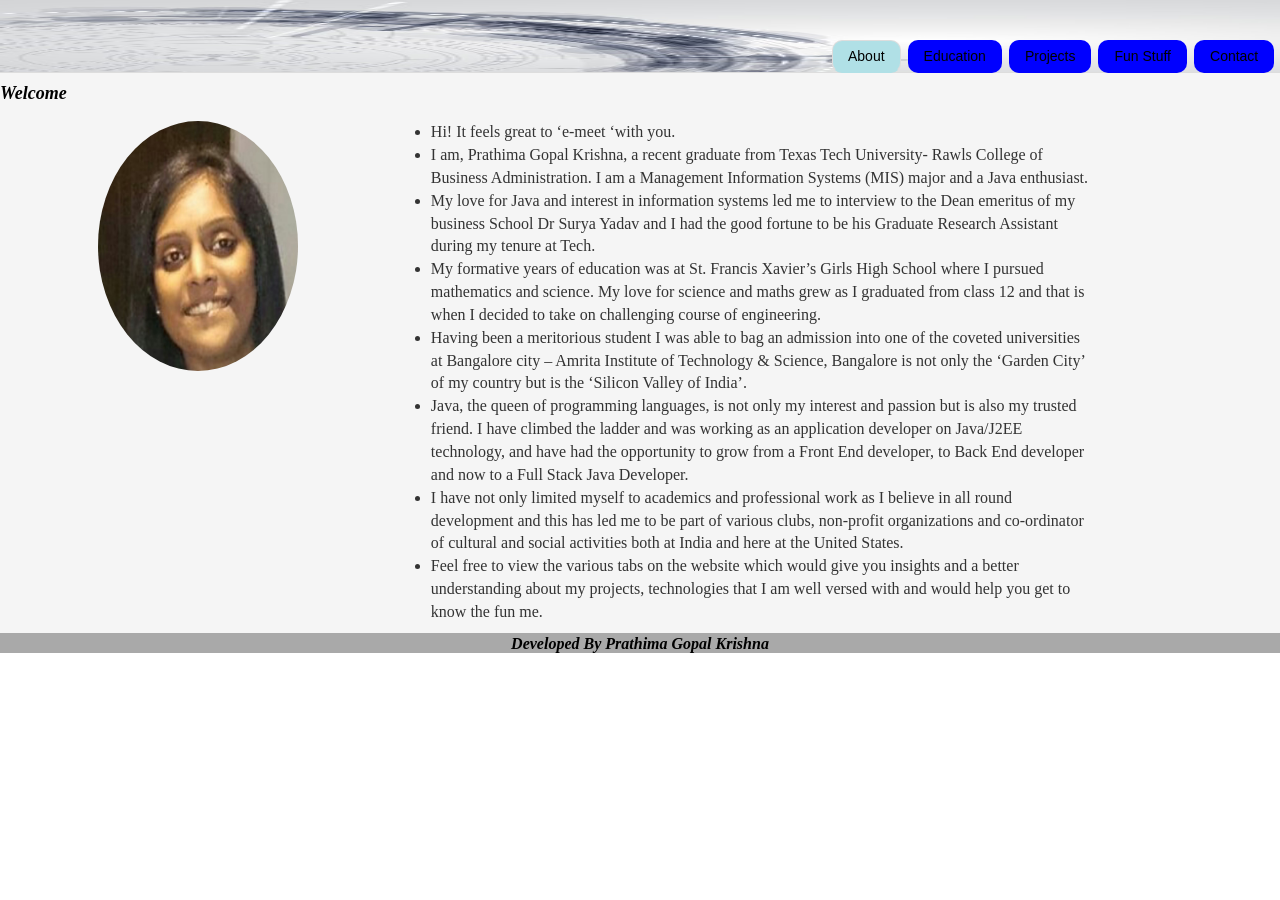
==== commit 46b60187: "removing resume" ====
--- a/index.html
+++ b/index.html
@@ -2,7 +2,7 @@
 <html>
 <head>
 <meta charset="utf-8">
-<meta name="viewport" content="width=device-width, initial-scale=1">
+<meta name="viewport" content="width=device-width, initial-scale=1.0">
 <title>Prathima Gopal Krishna</title>
 <link href="bootstrap-3.3.6-dist/css/bootstrap.min.css" rel="stylesheet" type="text/css">
 <link href="bootstrap-3.3.6-dist/css/modal.css" rel="stylesheet" type="text/css">
@@ -17,8 +17,8 @@
 
 </head>
 
-<body>
-<div class="container-fluid" align="left">
+<body style="overflow-y:hidden;overflow-x:hidden">
+<div class="container-fluid" align="left" style="overflow-y:none;overflow-x:none">
 <div class="row" style="height:40px;"><img src="images/Vector-Stylish-Abstract-Technology-Background-02.jpg"
 alt="Cinque Terre" width="1365" height="72px"></img></div>
 <div class="row">
@@ -56,7 +56,7 @@
        <li> Having been a meritorious student I was able to bag an admission into one of the coveted universities at Bangalore city – Amrita Institute of Technology & Science, Bangalore is not only the ‘Garden City’ of my country but is the ‘Silicon Valley of India’.</li>
       <li>Java, the queen of programming languages, is not only my interest and passion but is also my trusted friend. I have climbed the ladder and was working as an application developer on Java/J2EE technology, and have had the opportunity to grow from a Front End developer, to Back End developer and now to a Full Stack Java Developer.</li>
       <li>I have not only limited myself to academics and professional work as I believe in all round development and this has led me to be part of various clubs, non-profit organizations and co-ordinator of cultural and social activities both at India and here at the United States.</li>
-       <li>Feel free to view <a class="view-pdf" href="PrathimaGopalKrishna.pdf" title="Resume" style="color:blue;"><u>‘My Resume’</u></a> and also the various tabs on the website which would give you insights and a better understanding about my projects, technologies that I am well versed with and would help you get to know the fun me.</li>
+       <li>Feel free to view the various tabs on the website which would give you insights and a better understanding about my projects, technologies that I am well versed with and would help you get to know the fun me.</li>
       </ul>
 </td>
        <td style="align-content:center;width:10%" ></td>
@@ -117,7 +117,151 @@
     <div id="menu2" class="tab-pane fade">
       <div style="height:40px;"></div>
       <div style="height:500px;overflow-y:auto">
-       <!-- Academic Projects-->
+
+           <!-- Professional Projects-->
+       <p style="padding-left:200px;font-family:Cambria, 'Hoefler Text', 'Liberation Serif', Times, 'Times New Roman', serif;font-size:18px;font-weight:bold;">Professional Projects</p>
+
+             <div class="panel-group" id="accordion1">
+    <div class="panel panel-default">
+      <div class="panel-heading">
+        <a style="font-family:Cambria, 'Hoefler Text', 'Liberation Serif', Times, 'Times New Roman', serif;font-size:16px;" data-toggle="collapse" data-parent="#accordion1" href="#collapse4">Project at Texas Tech University</a>
+      </div>
+      <div id="collapse4" class="panel-collapse collapse">
+        <div class="panel-body">
+               <p style="font-family:Cambria, 'Hoefler Text', 'Liberation Serif', Times, 'Times New Roman', serif;font-size:16px;"><b>Client:</b> National Science Foundation(NSF)</p>
+        <p style="font-family:Cambria, 'Hoefler Text', 'Liberation Serif', Times, 'Times New Roman', serif;font-size:16px;"><b>Project Title:</b> Network Critical Interdependent Infrastructure Systems</p>
+        <p style="font-family:Cambria, 'Hoefler Text', 'Liberation Serif', Times, 'Times New Roman', serif;font-size:16px;"><b>Tehnology & Tools:</b> Java, Power World, Any Logic Simulation</p>
+        <p style="font-family:Cambria, 'Hoefler Text', 'Liberation Serif', Times, 'Times New Roman', serif;font-size:16px;"><b>Description:</b>
+        The objective is to develop a research framework for assessing the resilience and economic impact of disasters on networked critical interdependent infrastructures.
+        </p>
+        <p style="font-family:Cambria, 'Hoefler Text', 'Liberation Serif', Times, 'Times New Roman', serif;font-size:16px;"><b>Outcome:</b>
+     Evaluated the resilience and impact of disasters on network critical interdependent system by designing a framework and simulating an agent based model of the framework.
+     <br>
+Demonstrated that a multi-drop framework is secure and resilient to attacks.
+
+        </p>
+        </div>
+      </div>
+    </div>
+    <div class="panel panel-default">
+      <div class="panel-heading">
+        <a style="font-family:Cambria, 'Hoefler Text', 'Liberation Serif', Times, 'Times New Roman', serif;font-size:16px;" data-toggle="collapse" data-parent="#accordion1" href="#collapse5">Project at HP(1)</a>
+      </div>
+      <div id="collapse5" class="panel-collapse collapse">
+        <div class="panel-body">       <p style="font-family:Cambria, 'Hoefler Text', 'Liberation Serif', Times, 'Times New Roman', serif;font-size:16px;"><b>Client:</b> Telstra</p>
+        <p style="font-family:Cambria, 'Hoefler Text', 'Liberation Serif', Times, 'Times New Roman', serif;font-size:16px;"><b>Project Title:</b> National Broadband Network (NBN)</p>
+        <p style="font-family:Cambria, 'Hoefler Text', 'Liberation Serif', Times, 'Times New Roman', serif;font-size:16px;"><b>Tehnology & Tools:</b> Java, JSP, HTML, CSS, Hibernate, SOAP UI, REST, WSDL, XML, HP Quality Center, Winscp, Putty, Websphere, SVN, Eclipse, Oracle DB. </p>
+        <p style="font-family:Cambria, 'Hoefler Text', 'Liberation Serif', Times, 'Times New Roman', serif;font-size:16px;"><b>Description:</b>
+        NBN is the enhanced e-business application of LOLO, a legacy application that supports automatic ordering processes for Telstra Wholesale Service Providers.
+        </p>
+        <p style="font-family:Cambria, 'Hoefler Text', 'Liberation Serif', Times, 'Times New Roman', serif;font-size:16px;"><b>Outcome:</b>
+        Implemented product ordering and tracking system of the Telstra NBN application with minimum defects.
+<br>
+Awarded the HP-E-Award for quick troubleshooting and resolution of defects during System Integration Testing (SIT) at onsite and offshore.
+<br>
+Reduced the defect resolution time and quality improvement by minimizing the defects during User Acceptance Testing (UAT) and production release by leading and assisting the team.
+
+
+        </p></div>
+      </div>
+    </div>
+    <div class="panel panel-default">
+      <div class="panel-heading">
+        <a style="font-family:Cambria, 'Hoefler Text', 'Liberation Serif', Times, 'Times New Roman', serif;font-size:16px;" data-toggle="collapse" data-parent="#accordion1" href="#collapse6">Project at HP(2)</a>
+      </div>
+      <div id="collapse6" class="panel-collapse collapse">
+        <div class="panel-body"> <p style="font-family:Cambria, 'Hoefler Text', 'Liberation Serif', Times, 'Times New Roman', serif;font-size:16px;"><b>Client:</b> Symantec</p>
+        <p style="font-family:Cambria, 'Hoefler Text', 'Liberation Serif', Times, 'Times New Roman', serif;font-size:16px;"><b>Project Title:</b> Symantec Build & Release Engineering Team</p>
+        <p style="font-family:Cambria, 'Hoefler Text', 'Liberation Serif', Times, 'Times New Roman', serif;font-size:16px;"><b>Tehnology & Tools:</b> Unix Shell Scripting, Remedy, Perforce, Winscp, Putty. </p>
+        <p style="font-family:Cambria, 'Hoefler Text', 'Liberation Serif', Times, 'Times New Roman', serif;font-size:16px;"><b>Description:</b>
+        To perform build and release activities for applications developed on various platforms adhering to the release management process.
+        </p>
+        <p style="font-family:Cambria, 'Hoefler Text', 'Liberation Serif', Times, 'Times New Roman', serif;font-size:16px;"><b>Outcome:</b>
+        Migrated applications across platforms to UAT and production environment.
+<br>
+Reduced the build and deployment time by automating build scripts.
+<br>
+Monitored and performed error free database baseline activity.
+
+
+        </p></div>
+      </div>
+    </div>
+    <div class="panel panel-default">
+          <div class="panel-heading">
+            <a style="font-family:Cambria, 'Hoefler Text', 'Liberation Serif', Times, 'Times New Roman', serif;font-size:16px;" data-toggle="collapse" data-parent="#accordion1" href="#collapse7">Project at IGATE</a>
+          </div>
+          <div id="collapse7" class="panel-collapse collapse">
+            <div class="panel-body">       <p style="font-family:Cambria, 'Hoefler Text', 'Liberation Serif', Times, 'Times New Roman', serif;font-size:16px;"><b>Client:</b> HONDA</p>
+        <p style="font-family:Cambria, 'Hoefler Text', 'Liberation Serif', Times, 'Times New Roman', serif;font-size:16px;"><b>Project Title:</b> Apollo Seihen</p>
+        <p style="font-family:Cambria, 'Hoefler Text', 'Liberation Serif', Times, 'Times New Roman', serif;font-size:16px;"><b>Tehnology & Tools:</b> Java, Hibernate, JSP, HTML, CSS, DB2, Junit, Star UML, Spring, Websphere.</p>
+        <p style="font-family:Cambria, 'Hoefler Text', 'Liberation Serif', Times, 'Times New Roman', serif;font-size:16px;"><b>Description:</b>
+        To deliver a solution to enable an accurate calculation of a DAD (Dealer arrival date) and keep to it.
+        <br>
+To provide monitoring and management of progress of a vehicle along the supply chain.
+        <br>
+ To enable business to meet the fixed DAD which will provide confidence to the Dealer networks on the delivery promise received from Honda.
+
+        </p>
+        <p style="font-family:Cambria, 'Hoefler Text', 'Liberation Serif', Times, 'Times New Roman', serif;font-size:16px;"><b>Outcome:</b>
+        In the automated system to deduce HONDA dealer arrival date, implemented the ordering process with minimum defects.
+<br>
+Implemented the data model of the application.
+<br>
+Led and mentored a small team of UI developers in timely delivery of the deliverables.
+<br>
+Accurately captured business rules by reverse engineering the legacy system developed in COBOL.
+<br>
+Ensured error free version controlling while assisting as configuration controller.
+        </p></div>
+          </div>
+    </div>
+    <div class="panel panel-default">
+          <div class="panel-heading">
+             <a style="font-family:Cambria, 'Hoefler Text', 'Liberation Serif', Times, 'Times New Roman', serif;font-size:16px;" data-toggle="collapse" data-parent="#accordion1" href="#collapse8">Project at Crimson Logic(1)</a>
+          </div>
+          <div id="collapse8" class="panel-collapse collapse">
+            <div class="panel-body">       <p style="font-family:Cambria, 'Hoefler Text', 'Liberation Serif', Times, 'Times New Roman', serif;font-size:16px;"><b>Client:</b> Quatar Customs</p>
+        <p style="font-family:Cambria, 'Hoefler Text', 'Liberation Serif', Times, 'Times New Roman', serif;font-size:16px;"><b>Project Title:</b> Quatar Customs Single Window Clearance System(QCCSW)</p>
+        <p style="font-family:Cambria, 'Hoefler Text', 'Liberation Serif', Times, 'Times New Roman', serif;font-size:16px;"><b>Tehnology & Tools:</b> Java, Spring, Hibernate, JSP, CSS, HTML, HP Quality Center, Oracle, Eclipse, Weblogic</p>
+        <p style="font-family:Cambria, 'Hoefler Text', 'Liberation Serif', Times, 'Times New Roman', serif;font-size:16px;"><b>Description:</b>
+        QCCSW system facilitates Qatar customs and traders for effective customs clearance by increasing the efficiency through time and cost savings for traders in their dealings with various government authorities for obtaining the relevant clearance and permit(s) for moving cargoes across national or economic borders.
+        </p>
+        <p style="font-family:Cambria, 'Hoefler Text', 'Liberation Serif', Times, 'Times New Roman', serif;font-size:16px;"><b>Outcome:</b>
+
+    Implemented and tested the guarantee and refund payment system of the system with minimum defects.
+        </p></div>
+          </div>
+    </div>
+     <div class="panel panel-default">
+          <div class="panel-heading">
+            <a style="font-family:Cambria, 'Hoefler Text', 'Liberation Serif', Times, 'Times New Roman', serif;font-size:16px;" data-toggle="collapse" data-parent="#accordion1" href="#collapse9">Project at Crimson Logic(2)</a>
+
+          </div>
+          <div id="collapse9" class="panel-collapse collapse">
+            <div class="panel-body">       <p style="font-family:Cambria, 'Hoefler Text', 'Liberation Serif', Times, 'Times New Roman', serif;font-size:16px;"><b>Client:</b> Human Resource Department, Crimson Logic, Bangalore</p>
+        <p style="font-family:Cambria, 'Hoefler Text', 'Liberation Serif', Times, 'Times New Roman', serif;font-size:16px;"><b>Project Title:</b> Online Performance Monitoring System</p>
+        <p style="font-family:Cambria, 'Hoefler Text', 'Liberation Serif', Times, 'Times New Roman', serif;font-size:16px;"><b>Tehnology & Tools:</b> Java, JSP, Struts, JDeveloper, Tomcat, Oracle</p>
+        <p style="font-family:Cambria, 'Hoefler Text', 'Liberation Serif', Times, 'Times New Roman', serif;font-size:16px;"><b>Description:</b>
+        Online Performance Monitoring System is an automated rating tool that enables the management to review, rate the performance of all employees, generate the bell curve and desired reports.
+        <br>
+The aim is to eliminate the paper based performance review process.
+
+        </p>
+        <p style="font-family:Cambria, 'Hoefler Text', 'Liberation Serif', Times, 'Times New Roman', serif;font-size:16px;"><b>Outcome:</b>
+        Interacting with the HR department accurately captured user requirements.
+        <br>
+Implemented and tested the system with minimum defects.
+<br>
+Exclusively maintained the system.
+
+        </p></div>
+          </div>
+    </div>
+ </div>
+
+<br>
+ <!-- Academic Projects-->
       <p style="padding-left:200px;font-family:Cambria, 'Hoefler Text', 'Liberation Serif', Times, 'Times New Roman', serif;font-size:18px;font-weight:bold;">Academic Projects</p>
 
       <div class="panel-group" id="accordion">
@@ -218,153 +362,7 @@
     </div>
   </div>
 
-
-
-     <br>
-     <!-- Professional Projects-->
-       <p style="padding-left:200px;font-family:Cambria, 'Hoefler Text', 'Liberation Serif', Times, 'Times New Roman', serif;font-size:18px;font-weight:bold;">Professional Projects</p>
-
-             <div class="panel-group" id="accordion1">
-    <div class="panel panel-default">
-      <div class="panel-heading">
-        <a style="font-family:Cambria, 'Hoefler Text', 'Liberation Serif', Times, 'Times New Roman', serif;font-size:16px;" data-toggle="collapse" data-parent="#accordion1" href="#collapse4">Project at Texas Tech University</a>
-      </div>
-      <div id="collapse4" class="panel-collapse collapse">
-        <div class="panel-body">
-               <p style="font-family:Cambria, 'Hoefler Text', 'Liberation Serif', Times, 'Times New Roman', serif;font-size:16px;"><b>Client:</b> National Science Foundation(NSF)</p>
-        <p style="font-family:Cambria, 'Hoefler Text', 'Liberation Serif', Times, 'Times New Roman', serif;font-size:16px;"><b>Project Title:</b> Network Critical Interdependent Infrastructure Systems</p>
-        <p style="font-family:Cambria, 'Hoefler Text', 'Liberation Serif', Times, 'Times New Roman', serif;font-size:16px;"><b>Tehnology & Tools:</b> Java, Power World, Any Logic Simulation</p>
-        <p style="font-family:Cambria, 'Hoefler Text', 'Liberation Serif', Times, 'Times New Roman', serif;font-size:16px;"><b>Description:</b>
-        The objective is to develop a research framework for assessing the resilience and economic impact of disasters on networked critical interdependent infrastructures.
-        </p>
-        <p style="font-family:Cambria, 'Hoefler Text', 'Liberation Serif', Times, 'Times New Roman', serif;font-size:16px;"><b>Outcome:</b>
-     Evaluated the resilience and impact of disasters on network critical interdependent system by designing a framework and simulating an agent based model of the framework.
-     <br>
-Demonstrated that a multi-drop framework is secure and resilient to attacks.
-
-        </p>
-        </div>
-      </div>
-    </div>
-    <div class="panel panel-default">
-      <div class="panel-heading">
-        <a style="font-family:Cambria, 'Hoefler Text', 'Liberation Serif', Times, 'Times New Roman', serif;font-size:16px;" data-toggle="collapse" data-parent="#accordion1" href="#collapse5">Project at HP(1)</a>
-      </div>
-      <div id="collapse5" class="panel-collapse collapse">
-        <div class="panel-body">       <p style="font-family:Cambria, 'Hoefler Text', 'Liberation Serif', Times, 'Times New Roman', serif;font-size:16px;"><b>Client:</b> Telstra</p>
-        <p style="font-family:Cambria, 'Hoefler Text', 'Liberation Serif', Times, 'Times New Roman', serif;font-size:16px;"><b>Project Title:</b> National Broadband Network (NBN)</p>
-        <p style="font-family:Cambria, 'Hoefler Text', 'Liberation Serif', Times, 'Times New Roman', serif;font-size:16px;"><b>Tehnology & Tools:</b> Java, JSP, HTML, CSS, Hibernate, SOAP UI, REST, WSDL, XML, HP Quality Center, Winscp, Putty, Websphere, SVN, Eclipse, Oracle DB. </p>
-        <p style="font-family:Cambria, 'Hoefler Text', 'Liberation Serif', Times, 'Times New Roman', serif;font-size:16px;"><b>Description:</b>
-        NBN is the enhanced e-business application of LOLO, a legacy application that supports automatic ordering processes for Telstra Wholesale Service Providers.
-        </p>
-        <p style="font-family:Cambria, 'Hoefler Text', 'Liberation Serif', Times, 'Times New Roman', serif;font-size:16px;"><b>Outcome:</b>
-        Implemented product ordering and tracking system of the Telstra NBN application with minimum defects.
-<br>
-Awarded the HP-E-Award for quick troubleshooting and resolution of defects during System Integration Testing (SIT) at onsite and offshore.
-<br>
-Reduced the defect resolution time and quality improvement by minimizing the defects during User Acceptance Testing (UAT) and production release by leading and assisting the team.
-
-
-        </p></div>
-      </div>
-    </div>
-    <div class="panel panel-default">
-      <div class="panel-heading">
-        <a style="font-family:Cambria, 'Hoefler Text', 'Liberation Serif', Times, 'Times New Roman', serif;font-size:16px;" data-toggle="collapse" data-parent="#accordion1" href="#collapse6">Project at HP(2)</a>
-      </div>
-      <div id="collapse6" class="panel-collapse collapse">
-        <div class="panel-body"> <p style="font-family:Cambria, 'Hoefler Text', 'Liberation Serif', Times, 'Times New Roman', serif;font-size:16px;"><b>Client:</b> Symantec</p>
-        <p style="font-family:Cambria, 'Hoefler Text', 'Liberation Serif', Times, 'Times New Roman', serif;font-size:16px;"><b>Project Title:</b> Symantec Build & Release Engineering Team</p>
-        <p style="font-family:Cambria, 'Hoefler Text', 'Liberation Serif', Times, 'Times New Roman', serif;font-size:16px;"><b>Tehnology & Tools:</b> Unix Shell Scripting, Remedy, Perforce, Winscp, Putty. </p>
-        <p style="font-family:Cambria, 'Hoefler Text', 'Liberation Serif', Times, 'Times New Roman', serif;font-size:16px;"><b>Description:</b>
-        To perform build and release activities for applications developed on various platforms adhering to the release management process.
-        </p>
-        <p style="font-family:Cambria, 'Hoefler Text', 'Liberation Serif', Times, 'Times New Roman', serif;font-size:16px;"><b>Outcome:</b>
-        Migrated applications across platforms to UAT and production environment.
-<br>
-Reduced the build and deployment time by automating build scripts.
-<br>
-Monitored and performed error free database baseline activity.
-
-
-        </p></div>
-      </div>
-    </div>
-    <div class="panel panel-default">
-          <div class="panel-heading">
-            <a style="font-family:Cambria, 'Hoefler Text', 'Liberation Serif', Times, 'Times New Roman', serif;font-size:16px;" data-toggle="collapse" data-parent="#accordion1" href="#collapse7">Project at IGATE</a>
-          </div>
-          <div id="collapse7" class="panel-collapse collapse">
-            <div class="panel-body">       <p style="font-family:Cambria, 'Hoefler Text', 'Liberation Serif', Times, 'Times New Roman', serif;font-size:16px;"><b>Client:</b> HONDA</p>
-        <p style="font-family:Cambria, 'Hoefler Text', 'Liberation Serif', Times, 'Times New Roman', serif;font-size:16px;"><b>Project Title:</b> Apollo Seihen</p>
-        <p style="font-family:Cambria, 'Hoefler Text', 'Liberation Serif', Times, 'Times New Roman', serif;font-size:16px;"><b>Tehnology & Tools:</b> Java, Hibernate, JSP, HTML, CSS, DB2, Junit, Star UML, Spring, Websphere.</p>
-        <p style="font-family:Cambria, 'Hoefler Text', 'Liberation Serif', Times, 'Times New Roman', serif;font-size:16px;"><b>Description:</b>
-        To deliver a solution to enable an accurate calculation of a DAD (Dealer arrival date) and keep to it.
-        <br>
-To provide monitoring and management of progress of a vehicle along the supply chain.
-        <br>
- To enable business to meet the fixed DAD which will provide confidence to the Dealer networks on the delivery promise received from Honda.
-
-        </p>
-        <p style="font-family:Cambria, 'Hoefler Text', 'Liberation Serif', Times, 'Times New Roman', serif;font-size:16px;"><b>Outcome:</b>
-        In the automated system to deduce HONDA dealer arrival date, implemented the ordering process with minimum defects.
-<br>
-Implemented the data model of the application.
-<br>
-Led and mentored a small team of UI developers in timely delivery of the deliverables.
-<br>
-Accurately captured business rules by reverse engineering the legacy system developed in COBOL.
-<br>
-Ensured error free version controlling while assisting as configuration controller.
-        </p></div>
-          </div>
-    </div>
-    <div class="panel panel-default">
-          <div class="panel-heading">
-             <a style="font-family:Cambria, 'Hoefler Text', 'Liberation Serif', Times, 'Times New Roman', serif;font-size:16px;" data-toggle="collapse" data-parent="#accordion1" href="#collapse8">Project at Crimson Logic(1)</a>
-          </div>
-          <div id="collapse8" class="panel-collapse collapse">
-            <div class="panel-body">       <p style="font-family:Cambria, 'Hoefler Text', 'Liberation Serif', Times, 'Times New Roman', serif;font-size:16px;"><b>Client:</b> Quatar Customs</p>
-        <p style="font-family:Cambria, 'Hoefler Text', 'Liberation Serif', Times, 'Times New Roman', serif;font-size:16px;"><b>Project Title:</b> Quatar Customs Single Window Clearance System(QCCSW)</p>
-        <p style="font-family:Cambria, 'Hoefler Text', 'Liberation Serif', Times, 'Times New Roman', serif;font-size:16px;"><b>Tehnology & Tools:</b> Java, Spring, Hibernate, JSP, CSS, HTML, HP Quality Center, Oracle, Eclipse, Weblogic</p>
-        <p style="font-family:Cambria, 'Hoefler Text', 'Liberation Serif', Times, 'Times New Roman', serif;font-size:16px;"><b>Description:</b>
-        QCCSW system facilitates Qatar customs and traders for effective customs clearance by increasing the efficiency through time and cost savings for traders in their dealings with various government authorities for obtaining the relevant clearance and permit(s) for moving cargoes across national or economic borders.
-        </p>
-        <p style="font-family:Cambria, 'Hoefler Text', 'Liberation Serif', Times, 'Times New Roman', serif;font-size:16px;"><b>Outcome:</b>
-
-    Implemented and tested the guarantee and refund payment system of the system with minimum defects.
-        </p></div>
-          </div>
-    </div>
-     <div class="panel panel-default">
-          <div class="panel-heading">
-            <a style="font-family:Cambria, 'Hoefler Text', 'Liberation Serif', Times, 'Times New Roman', serif;font-size:16px;" data-toggle="collapse" data-parent="#accordion1" href="#collapse9">Project at Crimson Logic(2)</a>
-
-          </div>
-          <div id="collapse9" class="panel-collapse collapse">
-            <div class="panel-body">       <p style="font-family:Cambria, 'Hoefler Text', 'Liberation Serif', Times, 'Times New Roman', serif;font-size:16px;"><b>Client:</b> Human Resource Department, Crimson Logic, Bangalore</p>
-        <p style="font-family:Cambria, 'Hoefler Text', 'Liberation Serif', Times, 'Times New Roman', serif;font-size:16px;"><b>Project Title:</b> Online Performance Monitoring System</p>
-        <p style="font-family:Cambria, 'Hoefler Text', 'Liberation Serif', Times, 'Times New Roman', serif;font-size:16px;"><b>Tehnology & Tools:</b> Java, JSP, Struts, JDeveloper, Tomcat, Oracle</p>
-        <p style="font-family:Cambria, 'Hoefler Text', 'Liberation Serif', Times, 'Times New Roman', serif;font-size:16px;"><b>Description:</b>
-        Online Performance Monitoring System is an automated rating tool that enables the management to review, rate the performance of all employees, generate the bell curve and desired reports.
-        <br>
-The aim is to eliminate the paper based performance review process.
-
-        </p>
-        <p style="font-family:Cambria, 'Hoefler Text', 'Liberation Serif', Times, 'Times New Roman', serif;font-size:16px;"><b>Outcome:</b>
-        Interacting with the HR department accurately captured user requirements.
-        <br>
-Implemented and tested the system with minimum defects.
-<br>
-Exclusively maintained the system.
-
-        </p></div>
-          </div>
-    </div>
  </div>
-
-
-      </div>
     </div>
     <div id="menu3" class="tab-pane fade">
       <div style="height:40px;"></div>
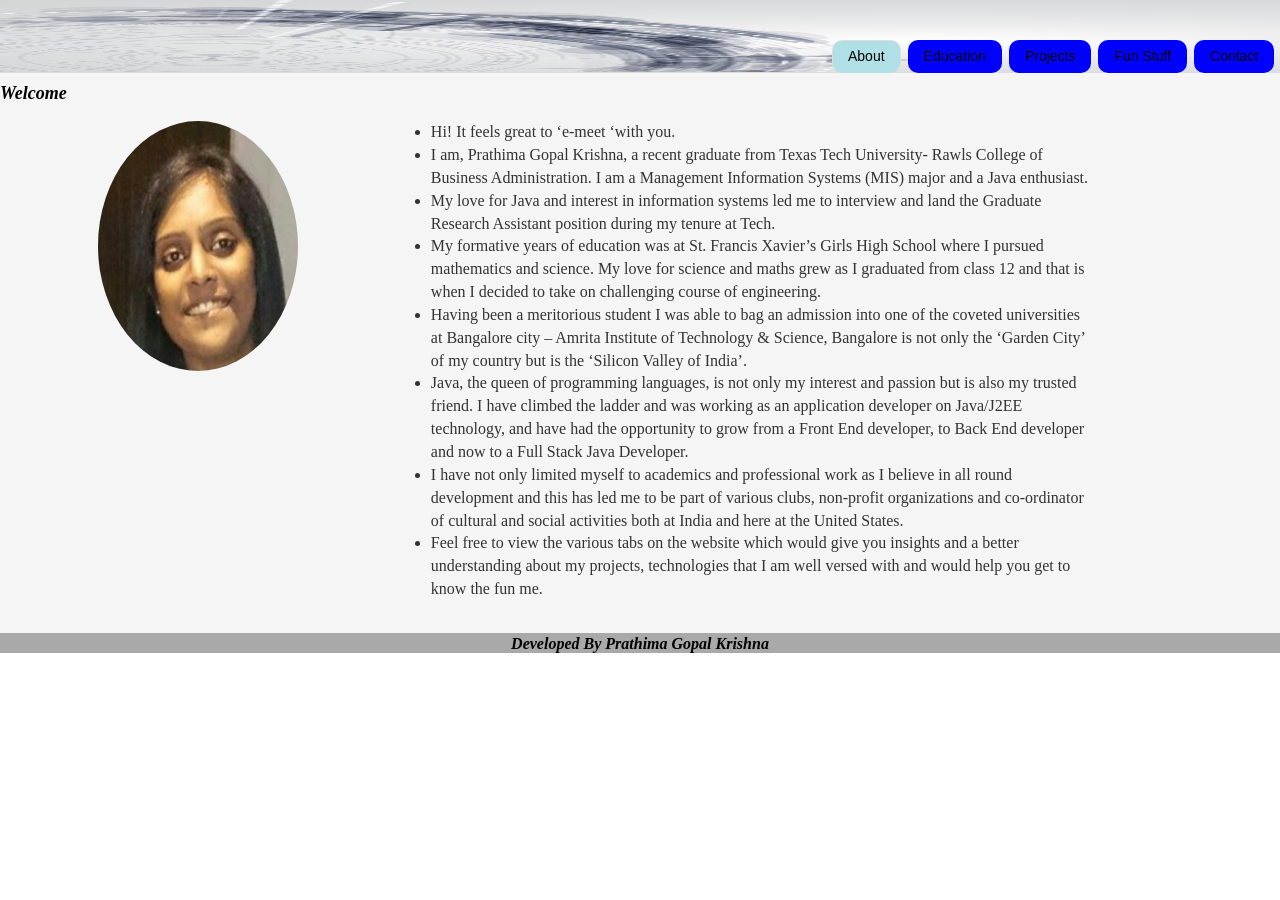
==== commit 7e61875d: "adding files" ====
--- a/index.html
+++ b/index.html
@@ -51,7 +51,7 @@
        <ul>
        <li>Hi! It feels great to ‘e-meet ‘with you.</li>
        <li>I am, Prathima Gopal Krishna, a recent graduate from Texas Tech University- Rawls College of Business Administration. I am a Management Information Systems (MIS) major and a Java enthusiast.</li>
-       <li>My love for Java and interest in information systems led me to interview to the Dean emeritus of my business School Dr Surya Yadav and I had the good fortune to be his Graduate Research Assistant during my tenure at Tech.</li>
+       <li>My love for Java and interest in information systems led me to interview and land the Graduate Research Assistant position during my tenure at Tech.</li>
        <li>My formative years of education was at St. Francis Xavier’s Girls High School where I pursued mathematics and science. My love for science and maths grew as I graduated from class 12 and that is when I decided to take on challenging course of engineering. </li>
        <li> Having been a meritorious student I was able to bag an admission into one of the coveted universities at Bangalore city – Amrita Institute of Technology & Science, Bangalore is not only the ‘Garden City’ of my country but is the ‘Silicon Valley of India’.</li>
       <li>Java, the queen of programming languages, is not only my interest and passion but is also my trusted friend. I have climbed the ladder and was working as an application developer on Java/J2EE technology, and have had the opportunity to grow from a Front End developer, to Back End developer and now to a Full Stack Java Developer.</li>
